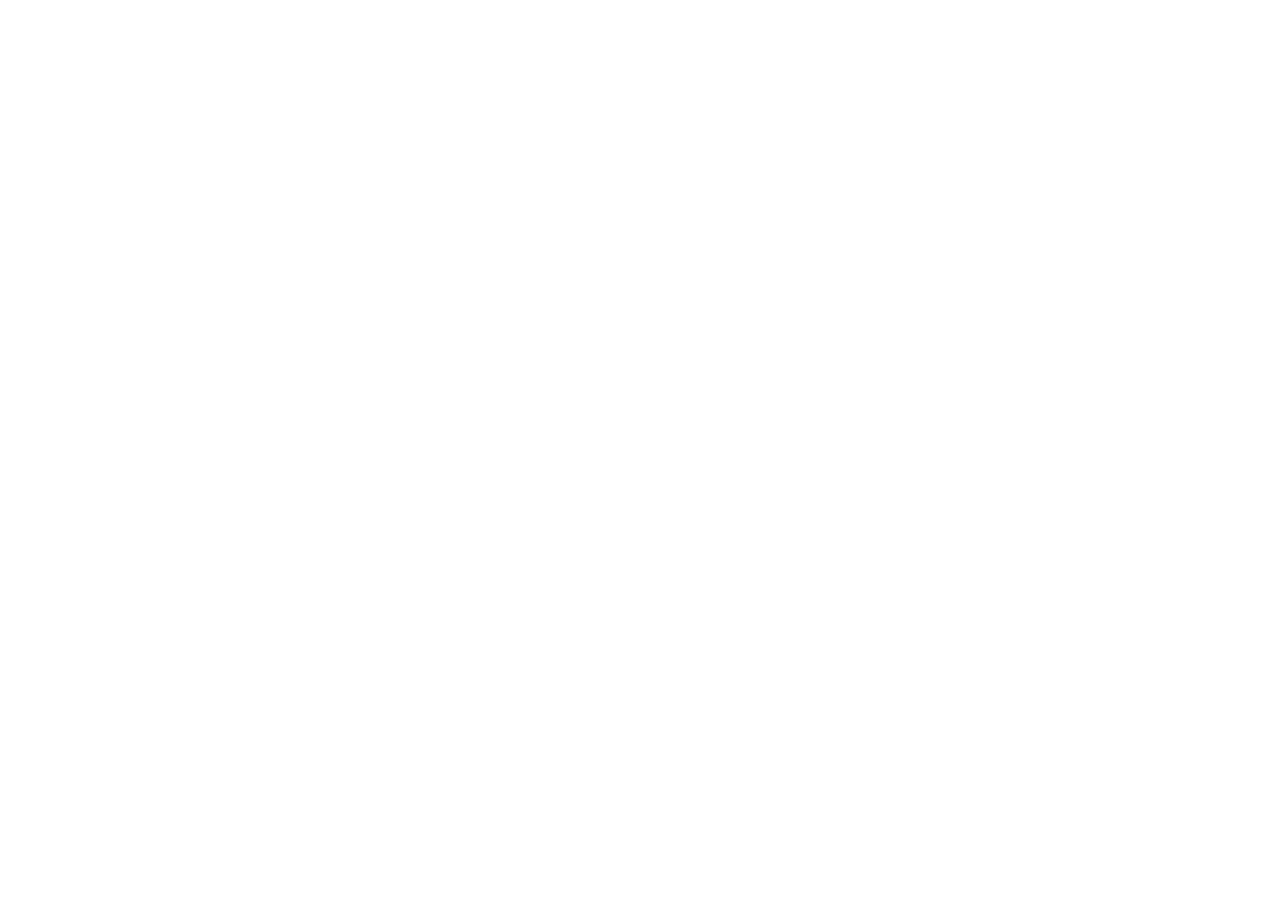
==== web/index.html @ 84383eca "Create index.html" ====
<!DOCTYPE html>
<html lang="pt-br">
<head>
    <meta charset="UTF-8">
    <meta http-equiv="X-UA-Compatible" content="IE=edge">
    <meta name="viewport" content="width=device-width, initial-scale=1.0">
    <link rel="stylesheet" href="/web/css/style.css">
    <title>Web</title>
</head>
<body>
    <header class="main">
        <div class="center">
            <div class="menu">
                <div class="logo"></div>
                <div class="menu"></div>
            </div>
            <div class="text-header">
                <h1></h1>
                <p></p>
            </div>
        </div>
    </header>


    
</body>
</html>
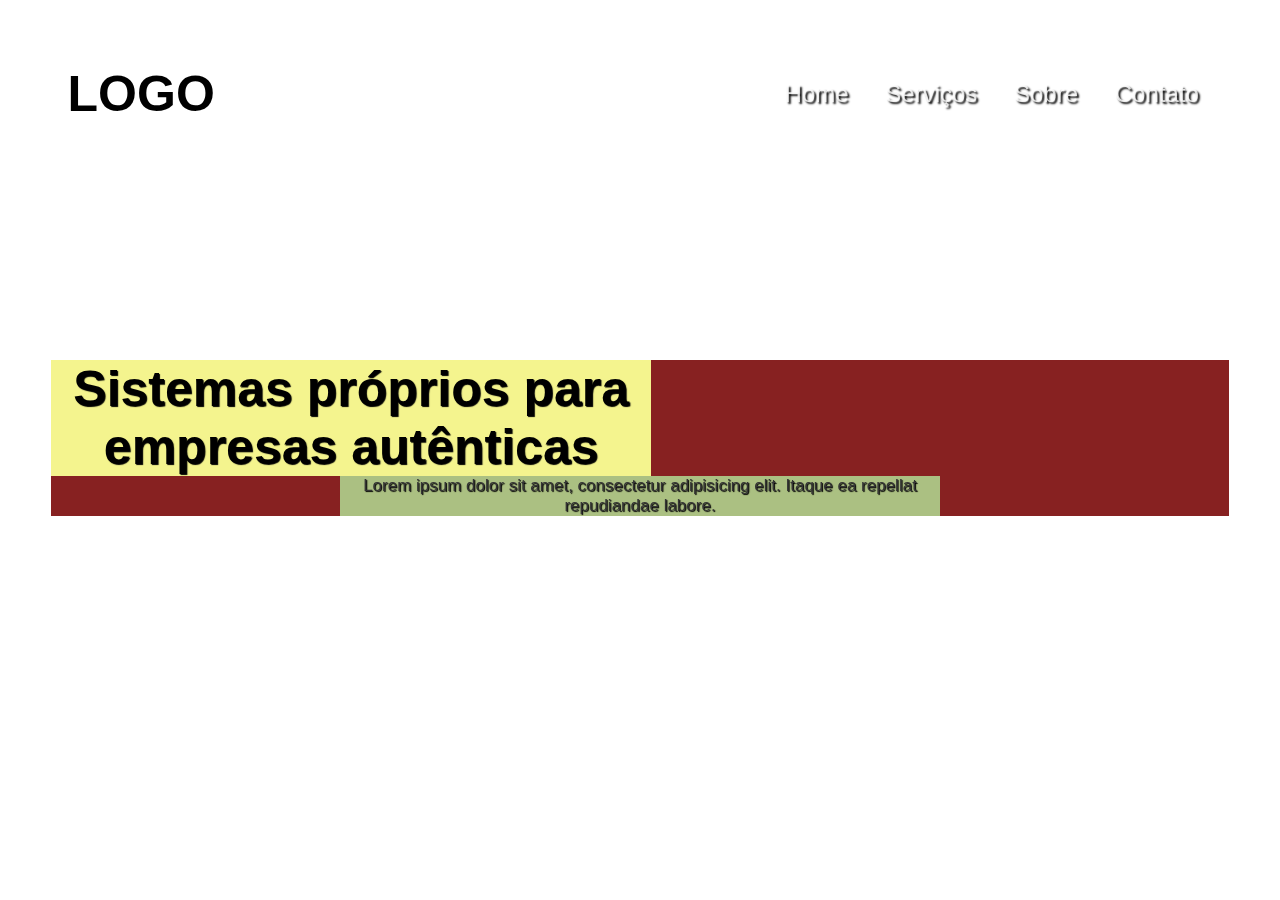
==== commit 710f2a98: "Update index.html" ====
--- a/web/index.html
+++ b/web/index.html
@@ -9,19 +9,49 @@
 </head>
 <body>
     <header class="main">
-        <div class="center">
-            <div class="menu">
-                <div class="logo"></div>
-                <div class="menu"></div>
-            </div>
-            <div class="text-header">
-                <h1></h1>
-                <p></p>
+        <div class="main2">
+            <div class="center">
+                <div class="menu">
+                    <div class="logo">
+                        <div class="logo2"><h1>LOGO</h1></div>   
+                    </div>
+                    <div class="itens-menu">
+                        <span><a href="">Home</a></span>
+                        <span><a href="">Serviços</a></span>
+                        <span><a href="">Sobre</a></span>
+                        <span><a href="">Contato</a></span>
+                    </div>
+                    <div id="img-menu" onclick="openNav()">
+                        <img class="merda-de-img" style="width: 50px;" src="/web/img/menu-preto-removebg-preview.png" alt=""> 
+                    </div>
+                    <div id="mySidebar" class="sidebar">
+                        <a href="javascript:void(0)" class="closebtn" onclick="closeNav()">×</a>
+                        <a href="#">Home</a>
+                        <a href="#">Serviços</a>
+                        <a href="#">Sobre</a>
+                        <a href="#">Contato</a>
+                      </div>
+                </div>
+                <div class="text-header">
+                    <div class="all-header-text"></div>
+                        <h1>Sistemas próprios para empresas autênticas</h1>
+                        <p>Lorem ipsum dolor sit amet, consectetur adipisicing elit. Itaque ea repellat repudiandae labore.</p>
+                    </div>
+                </div>
             </div>
         </div>
     </header>
-
+    <script>
+        function openNav() {
+          document.getElementById("mySidebar").style.width = "250px";
+          document.getElementById("mainx").style.marginLeft = "250px";
+        }
+        function closeNav() {
+          document.getElementById("mySidebar").style.width = "0";
+          document.getElementById("mainx").style.marginLeft= "0";
+        }
+        </script>
 
     
 </body>
-</html>+</html>
--- a/web/css/style.css
+++ b/web/css/style.css
@@ -0,0 +1,185 @@
+*{ 
+   margin: 0;
+   padding: 0;
+   box-sizing: border-box;
+}
+
+html,body{
+    font-family: sans-serif;
+}
+
+
+.main{
+    background-image: url(/web/img/6.jpg); /*Ou 4*/
+    background-size: cover;
+    background-position: center;
+    filter: grayscale(60%);
+    height: 881px;
+    max-width: 100%;
+}
+.main2{
+    width: 100%;
+    max-width: 100%;
+    height: 100px;
+    padding-top: 50px;
+}
+.center{
+    width: 1550px;
+    max-width: 100%;
+    margin: auto;
+    padding: 0 4%;
+
+}
+.menu{
+    display: flex;
+    flex-wrap: wrap;
+    width: 100%;
+    max-width: 100%;
+}
+.logo{
+    width: 30%;
+    max-width: 100%;
+}
+.logo2{
+    background-color: rgba(255, 255, 255, 0.952);
+    width: 180px;
+    max-width: 100%;
+    height: 90px;
+    padding-top: 15px;
+}
+.logo h1{
+    font-size: 50px;
+    text-align: center;
+    max-width: 100%;
+}
+.itens-menu{
+   width: 70%;
+   max-width: 100%;
+    font-size: 24px;
+    text-align: right;
+    padding-top: 30px;
+
+}
+.itens-menu a{
+    color: rgba(255, 255, 255, 0.815);
+    text-decoration: none;
+    padding-right: 30px;
+    width: 100%;
+    max-width: 100%;
+    text-shadow: 2px 2px 2px black;
+}
+
+.itens-menu a:hover{
+    color: white;
+}
+/*MENU MOBILE*/
+#img-menu{
+    display: none;
+}
+
+.sidebar{ 
+    display: none;
+}
+.sidebar {
+    height: 100%;
+    width: 0;
+    position: fixed;
+    z-index: 1;
+    top: 0;
+    left: 0;
+    background-color: #111;
+    overflow-x: hidden;
+    transition: 0.5s;
+    padding-top: 60px;
+  }
+  
+  .sidebar a {
+    padding: 8px 8px 8px 32px;
+    text-decoration: none;
+    font-size: 25px;
+    color: #818181;
+    display: block;
+    transition: 0.3s;
+  }
+  
+  .sidebar a:hover {
+    color: #f1f1f1;
+  }
+  
+  .sidebar .closebtn {
+    position: absolute;
+    top: 0;
+    right: 25px;
+    font-size: 36px;
+    margin-left: 50px;
+  }
+  
+  .openbtn {
+    font-size: 20px;
+    cursor: pointer;
+    background-color: #111;
+    color: white;
+    padding: 10px 15px;
+    border: none;
+  }
+  
+  .openbtn:hover {
+    background-color: #444;
+  }
+  
+  #main {
+    transition: margin-left .5s;
+    padding: 16px;
+  }
+  
+  /*MENU RESPONSIVO*/
+  @media(max-width:768px){
+      .itens-menu{
+          display: none;
+      }
+      #img-menu{
+          display: block;
+          width: 70%;
+          text-align: right;
+          padding-top: 20px;
+          cursor: pointer;
+      }
+      .sidebar{
+          
+      }
+  }
+
+/*****************************/
+
+.text-header{
+    width: 100%;
+    margin-top: 220px;
+    background-color: red;
+    text-align: center;
+    max-width: 100%;
+}
+.all-header-text{
+    background-color: black;
+    text-align: center;
+    width: 100%;
+    max-width: 100%;
+}
+.text-header h1{
+
+    font-size: 50px; 
+    width: 600px;
+    max-width: 100%;
+    color: rgb(0, 0, 0);
+    text-shadow: 1px 1px 1px black;
+    background-color: yellow;
+
+}
+.text-header p{
+    display: inline-block;
+    color: rgb(53, 53, 53);
+    font-size: 17px; 
+    width: 600px;
+    max-width: 100%;
+    text-shadow: 1px 1px 1px black;
+    background-color: yellowgreen;
+}
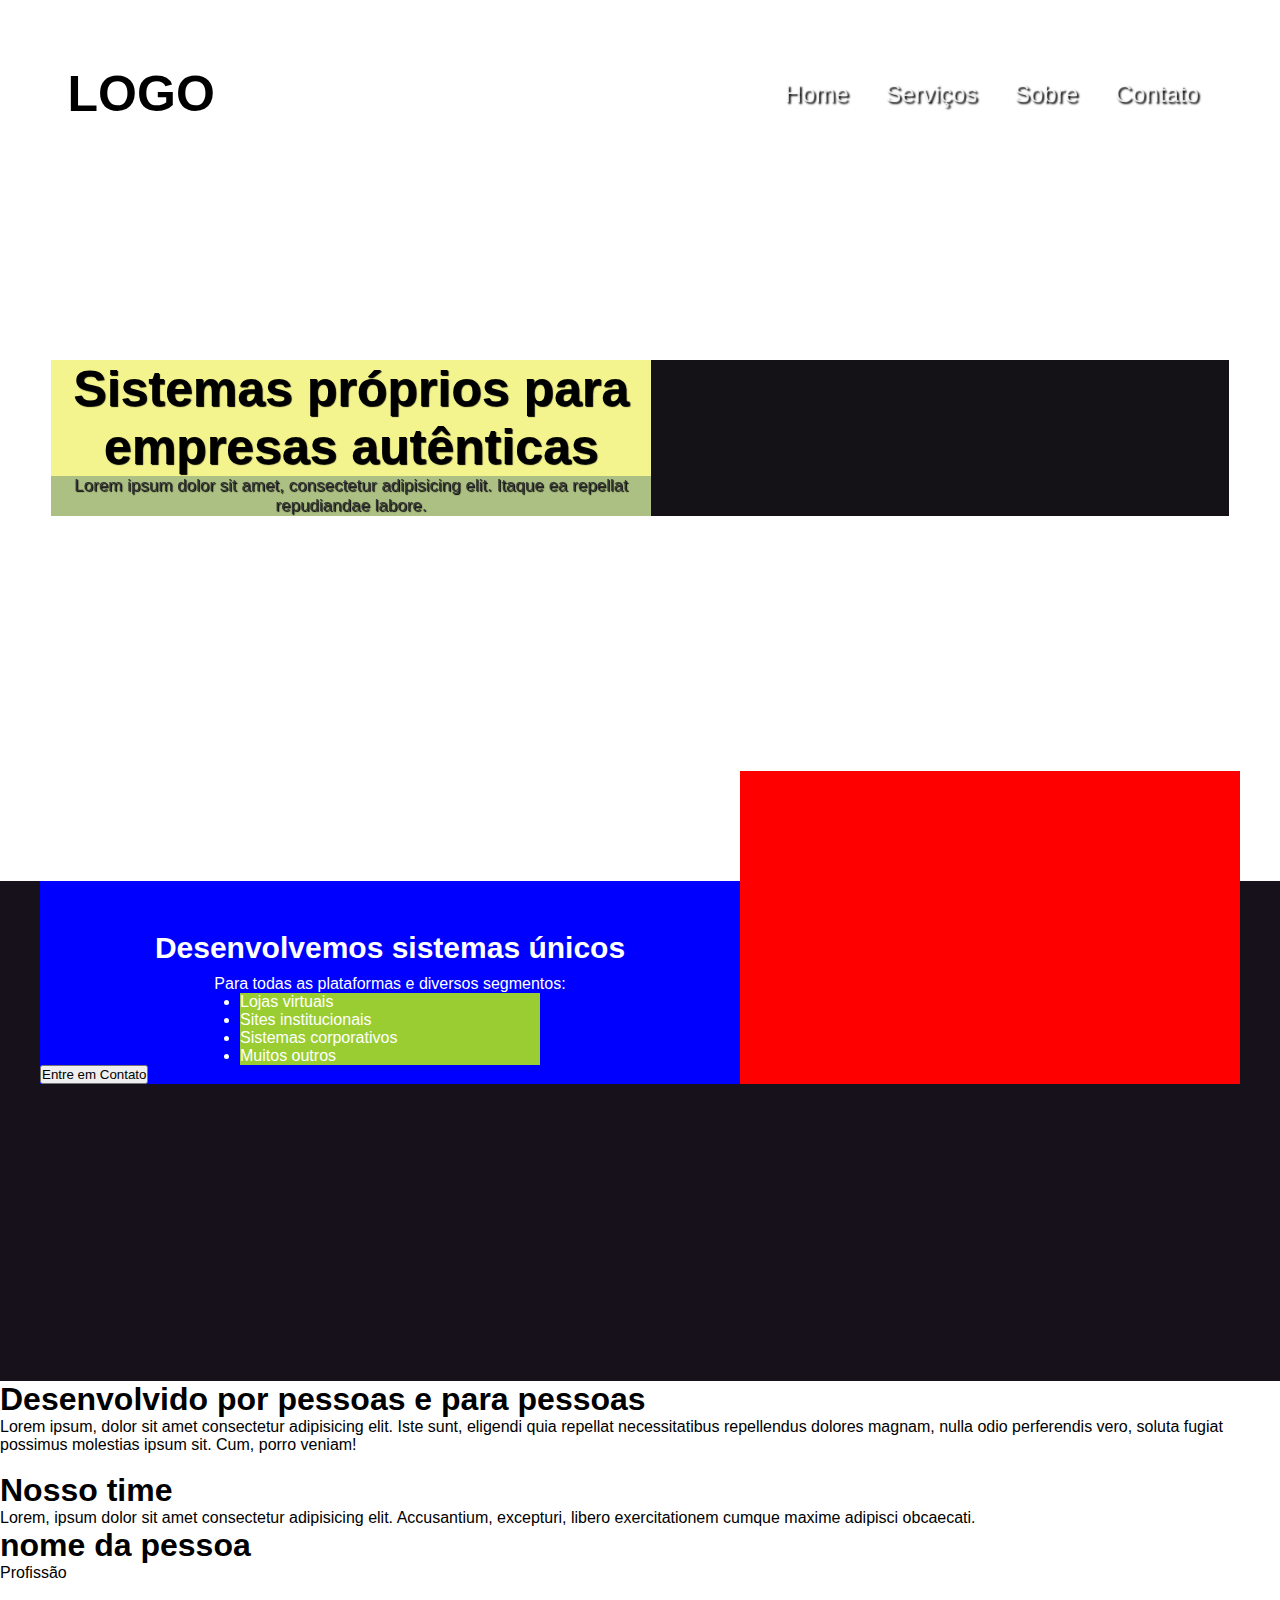
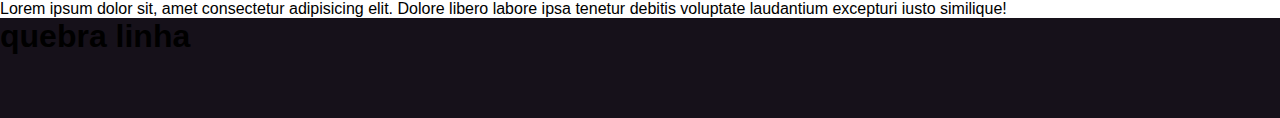
==== commit 7013867c: "Update index.html" ====
--- a/web/index.html
+++ b/web/index.html
@@ -41,6 +41,52 @@
             </div>
         </div>
     </header>
+    <section class="inf">
+        <div class="inf-center">
+            <div class="box-all-inf">
+                <div class="inf-all">
+                    <h1>Desenvolvemos sistemas únicos</h1>
+                    <p>Para todas as plataformas e diversos segmentos:</p>
+                    <ul>
+                        <li>Lojas virtuais</li>
+                        <li>Sites institucionais</li>
+                        <li>Sistemas corporativos</li>
+                        <li>Muitos outros</li>
+                    </ul>
+                    <button>Entre em Contato</button>
+                </div>
+                <div class="inf-img">
+                    <img src="/web/img/Group 2.png" alt="">
+                </div>
+            </div>
+        </div>
+    </section>
+    <section class="sobre">
+        <div class="sobre-center">
+            <div class="box1">
+                <h1>Desenvolvido por pessoas e para pessoas</h1>
+                <p>Lorem ipsum, dolor sit amet consectetur adipisicing elit. Iste sunt, eligendi quia repellat necessitatibus repellendus dolores magnam, nulla odio perferendis vero, soluta fugiat possimus molestias ipsum sit. Cum, porro veniam!</p>
+            </div>
+            <div class="sobre-box-img">
+                <img src="/web/img/Layer 22.png" alt="">
+            </div>
+            <div class="box2-time">
+                <h1>Nosso time</h1>
+                <p>Lorem, ipsum dolor sit amet consectetur adipisicing elit. Accusantium, excepturi, libero exercitationem cumque maxime adipisci obcaecati.</p>
+            </div>
+            <div class="box3-dev">
+                <div class="pessoa">
+                    <h1>nome da pessoa</h1>
+                    <p>Profissão</p>
+                    <img src="" alt="">
+                    <p>Lorem ipsum dolor sit, amet consectetur adipisicing elit. Dolore libero labore ipsa tenetur debitis voluptate laudantium excepturi iusto similique!</p>
+                </div>
+            </div>
+        </div>
+    </section>
+    <section class="box-msg">
+        <h1>quebra linha</h1>
+    </section>
     <script>
         function openNav() {
           document.getElementById("mySidebar").style.width = "250px";
@@ -54,4 +100,4 @@
 
     
 </body>
-</html>
+</html>--- a/web/css/style.css
+++ b/web/css/style.css
@@ -1,185 +1,243 @@
-*{ 
-   margin: 0;
-   padding: 0;
-   box-sizing: border-box;
-}
-
-html,body{
-    font-family: sans-serif;
-}
-
-
-.main{
-    background-image: url(/web/img/6.jpg); /*Ou 4*/
-    background-size: cover;
-    background-position: center;
-    filter: grayscale(60%);
-    height: 881px;
-    max-width: 100%;
-}
-.main2{
-    width: 100%;
-    max-width: 100%;
-    height: 100px;
-    padding-top: 50px;
-}
-.center{
-    width: 1550px;
-    max-width: 100%;
-    margin: auto;
-    padding: 0 4%;
-
-}
-.menu{
-    display: flex;
-    flex-wrap: wrap;
-    width: 100%;
-    max-width: 100%;
-}
-.logo{
-    width: 30%;
-    max-width: 100%;
-}
-.logo2{
-    background-color: rgba(255, 255, 255, 0.952);
-    width: 180px;
-    max-width: 100%;
-    height: 90px;
-    padding-top: 15px;
-}
-.logo h1{
-    font-size: 50px;
-    text-align: center;
-    max-width: 100%;
-}
-.itens-menu{
-   width: 70%;
-   max-width: 100%;
-    font-size: 24px;
-    text-align: right;
-    padding-top: 30px;
-
-}
-.itens-menu a{
-    color: rgba(255, 255, 255, 0.815);
-    text-decoration: none;
-    padding-right: 30px;
-    width: 100%;
-    max-width: 100%;
-    text-shadow: 2px 2px 2px black;
-}
-
-.itens-menu a:hover{
-    color: white;
-}
-/*MENU MOBILE*/
-#img-menu{
-    display: none;
-}
-
-.sidebar{ 
-    display: none;
-}
-.sidebar {
-    height: 100%;
-    width: 0;
-    position: fixed;
-    z-index: 1;
-    top: 0;
-    left: 0;
-    background-color: #111;
-    overflow-x: hidden;
-    transition: 0.5s;
-    padding-top: 60px;
-  }
-  
-  .sidebar a {
-    padding: 8px 8px 8px 32px;
-    text-decoration: none;
-    font-size: 25px;
-    color: #818181;
-    display: block;
-    transition: 0.3s;
-  }
-  
-  .sidebar a:hover {
-    color: #f1f1f1;
-  }
-  
-  .sidebar .closebtn {
-    position: absolute;
-    top: 0;
-    right: 25px;
-    font-size: 36px;
-    margin-left: 50px;
-  }
-  
-  .openbtn {
-    font-size: 20px;
-    cursor: pointer;
-    background-color: #111;
-    color: white;
-    padding: 10px 15px;
-    border: none;
-  }
-  
-  .openbtn:hover {
-    background-color: #444;
-  }
-  
-  #main {
-    transition: margin-left .5s;
-    padding: 16px;
-  }
-  
-  /*MENU RESPONSIVO*/
-  @media(max-width:768px){
-      .itens-menu{
-          display: none;
-      }
-      #img-menu{
-          display: block;
-          width: 70%;
-          text-align: right;
-          padding-top: 20px;
-          cursor: pointer;
-      }
-      .sidebar{
-          
-      }
-  }
-
-/*****************************/
-
-.text-header{
-    width: 100%;
-    margin-top: 220px;
-    background-color: red;
-    text-align: center;
-    max-width: 100%;
-}
-.all-header-text{
-    background-color: black;
-    text-align: center;
-    width: 100%;
-    max-width: 100%;
-}
-.text-header h1{
-
-    font-size: 50px; 
-    width: 600px;
-    max-width: 100%;
-    color: rgb(0, 0, 0);
-    text-shadow: 1px 1px 1px black;
-    background-color: yellow;
-
-}
-.text-header p{
-    display: inline-block;
-    color: rgb(53, 53, 53);
-    font-size: 17px; 
-    width: 600px;
-    max-width: 100%;
-    text-shadow: 1px 1px 1px black;
-    background-color: yellowgreen;
-}
+*{ 
+   margin: 0;
+   padding: 0;
+   box-sizing: border-box;
+}
+
+html,body{
+    font-family: sans-serif;
+}
+
+:root{
+    --color:rgb(22, 17, 26);
+}
+
+.main{
+    background-image: url(/web/img/6.jpg); /*Ou 4*/
+    background-size: cover;
+    background-position: center;
+    filter: grayscale(60%);
+    height: 881px;
+    max-width: 100%;
+}
+.main2{
+    width: 100%;
+    max-width: 100%;
+    height: 100px;
+    padding-top: 50px;
+}
+.center{
+    width: 1550px;
+    max-width: 100%;
+    margin: auto;
+    padding: 0 4%;
+
+}
+.menu{
+    display: flex;
+    flex-wrap: wrap;
+    width: 100%;
+    max-width: 100%;
+}
+.logo{
+    width: 30%;
+    max-width: 100%;
+}
+.logo2{
+    background-color: rgba(255, 255, 255, 0.952);
+    width: 180px;
+    max-width: 100%;
+    height: 90px;
+    padding-top: 15px;
+}
+.logo h1{
+    font-size: 50px;
+    text-align: center;
+    max-width: 100%;
+}
+.itens-menu{
+   width: 70%;
+   max-width: 100%;
+    font-size: 24px;
+    text-align: right;
+    padding-top: 30px;
+
+}
+.itens-menu a{
+    color: rgba(255, 255, 255, 0.815);
+    text-decoration: none;
+    padding-right: 30px;
+    width: 100%;
+    max-width: 100%;
+    text-shadow: 2px 2px 2px black;
+}
+
+.itens-menu a:hover{
+    color: var(--color);
+}
+/*MENU MOBILE*/
+#img-menu{
+    display: none;
+}
+
+.sidebar{ 
+    display: none;
+}
+.sidebar {
+    height: 100%;
+    width: 0;
+    position: fixed;
+    z-index: 1;
+    top: 0;
+    left: 0;
+    background-color: #111;
+    overflow-x: hidden;
+    transition: 0.5s;
+    padding-top: 60px;
+  }
+  
+  .sidebar a {
+    padding: 8px 8px 8px 32px;
+    text-decoration: none;
+    font-size: 25px;
+    color: #818181;
+    display: block;
+    transition: 0.3s;
+  }
+  
+  .sidebar a:hover {
+    color: #f1f1f1;
+  }
+  
+  .sidebar .closebtn {
+    position: absolute;
+    top: 0;
+    right: 25px;
+    font-size: 36px;
+    margin-left: 50px;
+  }
+  
+  .openbtn {
+    font-size: 20px;
+    cursor: pointer;
+    background-color: #111;
+    color: white;
+    padding: 10px 15px;
+    border: none;
+  }
+  
+  .openbtn:hover {
+    background-color: #444;
+  }
+  
+  #main {
+    transition: margin-left .5s;
+    padding: 16px;
+  }
+  
+  /*MENU RESPONSIVO*/
+  @media(max-width:768px){
+      .itens-menu{
+          display: none;
+      }
+      #img-menu{
+          display: block;
+          width: 70%;
+          text-align: right;
+          padding-top: 20px;
+          cursor: pointer;
+      }
+  }
+
+/*****************************/
+
+.text-header{
+    width: 100%;
+    margin-top: 220px;
+    background-color: var(--color);
+    text-align: center;
+    max-width: 100%;
+}
+.all-header-text{
+    background-color: var(--color);
+    width: 100%;
+    max-width: 100%;
+}
+.text-header h1{
+    text-align: center;
+    font-size: 50px; 
+    width: 600px;
+    max-width: 100%;
+    color: rgb(0, 0, 0);
+    text-shadow: 1px 1px 1px black;
+    background-color: yellow;
+
+}
+.text-header p{
+
+    color: rgb(53, 53, 53);
+    font-size: 17px; 
+    width: 600px;
+    max-width: 100%;
+    text-shadow: 1px 1px 1px black;
+    background-color: yellowgreen;
+}
+
+/****************informações*****************************/
+.inf{
+    background-color: var(--color);
+    height: 500px;
+}
+.inf-center{
+
+    width: 1200px;
+    margin: auto;
+    background-color: cadetblue;
+}
+
+.box-all-inf{
+    display: flex;
+    width: 100%;
+}
+.inf-all{
+    width: 70%;
+    background-color: blue;
+}
+.inf-all h1{
+    color: white;
+    text-align: center;
+    padding-top: 50px;
+    font-size: 30px;
+}
+.inf-all p{
+    color: white;
+    text-align: center;
+    font-size: 16px;
+    padding-top: 10px;
+}
+.inf-all ul{
+    width: 300px;
+    display: block;
+    margin: 0 auto;
+}
+.inf-all li{
+    color: white;
+    background-color: yellowgreen;
+}
+.inf-all button{}
+.inf-img{
+    width: 50%;
+    background-color: red;
+    margin-top: -110px;
+}
+.inf-img img{
+    z-index: 1;
+    position: relative;
+}
+
+/***********************BOX-MSG*******************************/
+.box-msg{
+    background-color: var(--color);
+    height: 100px;
+
+}
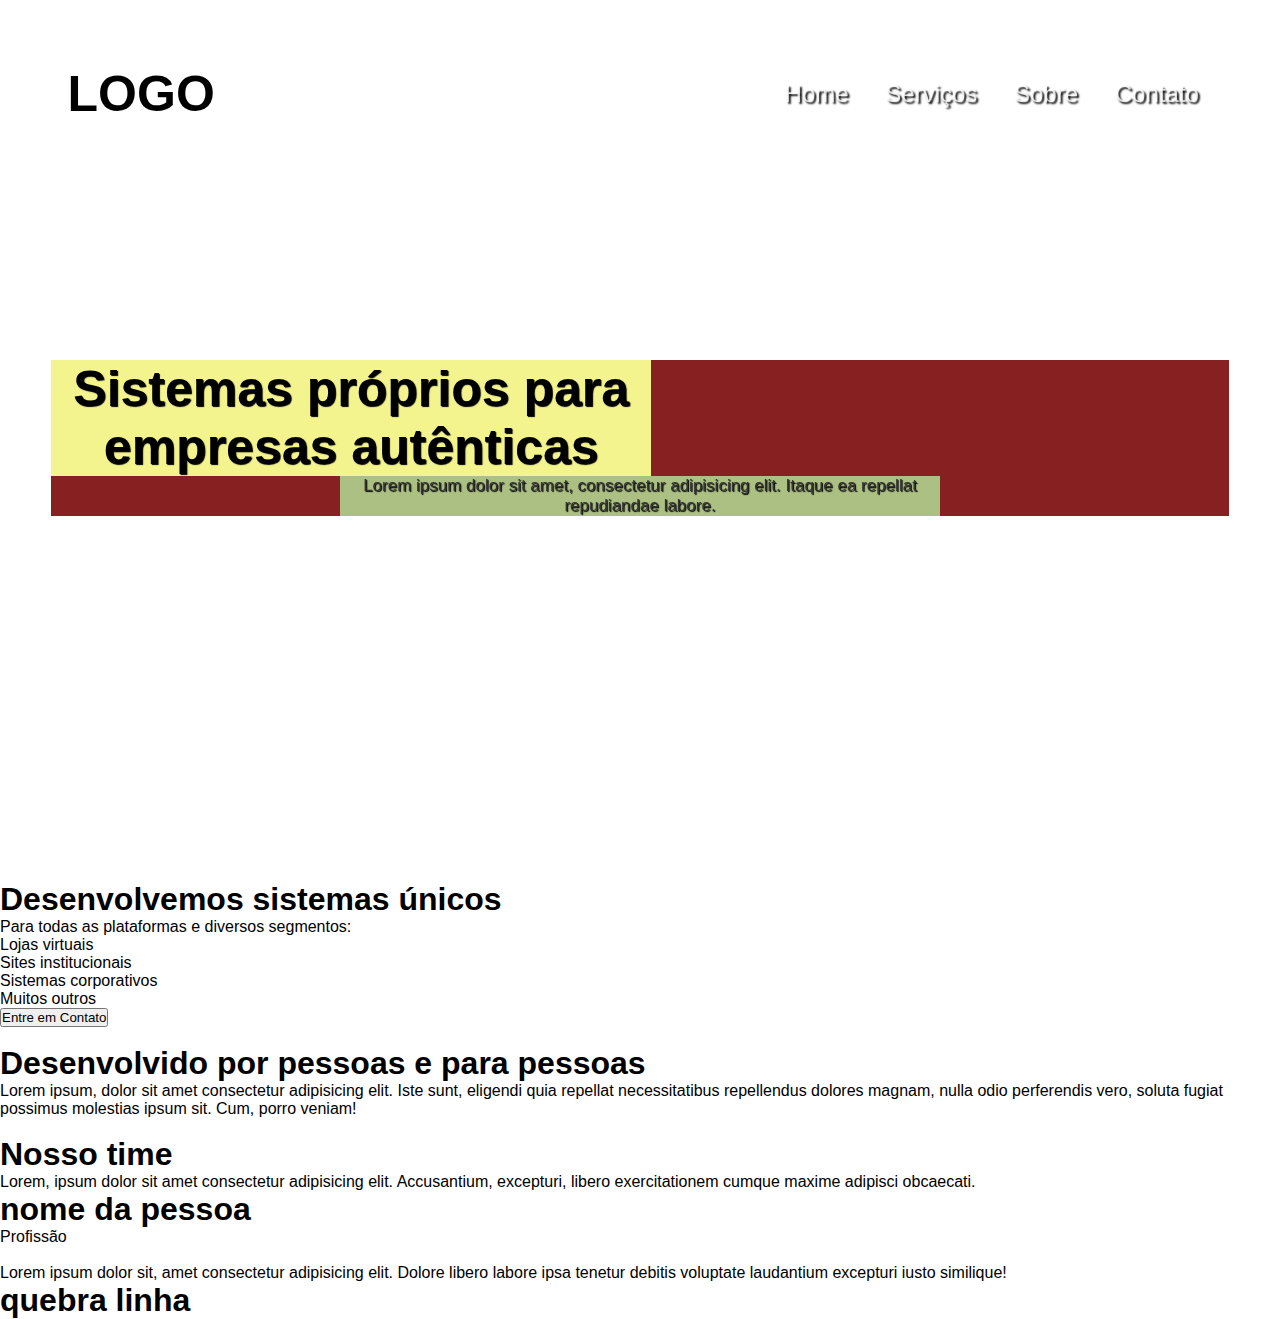
==== commit c8494534: "Merge branch 'main' of https://github.com/Leonardo-Madeira/Novo-Projeto-Web into main" ====
--- a/web/index.html
+++ b/web/index.html
@@ -87,6 +87,17 @@
     <section class="box-msg">
         <h1>quebra linha</h1>
     </section>
+
+    <script>
+        function openNav() {
+          document.getElementById("mySidebar").style.width = "250px";
+          document.getElementById("mainx").style.marginLeft = "250px";
+        }
+        function closeNav() {
+          document.getElementById("mySidebar").style.width = "0";
+          document.getElementById("mainx").style.marginLeft= "0";
+        }
+        </script>
     <script>
         function openNav() {
           document.getElementById("mySidebar").style.width = "250px";
@@ -100,4 +111,4 @@
 
     
 </body>
-</html>+</html>
--- a/web/css/style.css
+++ b/web/css/style.css
@@ -1,3 +1,4 @@
+
 *{ 
    margin: 0;
    padding: 0;
@@ -8,9 +9,6 @@
     font-family: sans-serif;
 }
 
-:root{
-    --color:rgb(22, 17, 26);
-}
 
 .main{
     background-image: url(/web/img/6.jpg); /*Ou 4*/
@@ -73,7 +71,7 @@
 }
 
 .itens-menu a:hover{
-    color: var(--color);
+    color: white;
 }
 /*MENU MOBILE*/
 #img-menu{
@@ -147,6 +145,9 @@
           padding-top: 20px;
           cursor: pointer;
       }
+      .sidebar{
+          
+      }
   }
 
 /*****************************/
@@ -154,17 +155,18 @@
 .text-header{
     width: 100%;
     margin-top: 220px;
-    background-color: var(--color);
+    background-color: red;
     text-align: center;
     max-width: 100%;
 }
 .all-header-text{
-    background-color: var(--color);
+    background-color: black;
+    text-align: center;
     width: 100%;
     max-width: 100%;
 }
 .text-header h1{
-    text-align: center;
+
     font-size: 50px; 
     width: 600px;
     max-width: 100%;
@@ -174,7 +176,7 @@
 
 }
 .text-header p{
-
+    display: inline-block;
     color: rgb(53, 53, 53);
     font-size: 17px; 
     width: 600px;
@@ -183,61 +185,3 @@
     background-color: yellowgreen;
 }
 
-/****************informações*****************************/
-.inf{
-    background-color: var(--color);
-    height: 500px;
-}
-.inf-center{
-
-    width: 1200px;
-    margin: auto;
-    background-color: cadetblue;
-}
-
-.box-all-inf{
-    display: flex;
-    width: 100%;
-}
-.inf-all{
-    width: 70%;
-    background-color: blue;
-}
-.inf-all h1{
-    color: white;
-    text-align: center;
-    padding-top: 50px;
-    font-size: 30px;
-}
-.inf-all p{
-    color: white;
-    text-align: center;
-    font-size: 16px;
-    padding-top: 10px;
-}
-.inf-all ul{
-    width: 300px;
-    display: block;
-    margin: 0 auto;
-}
-.inf-all li{
-    color: white;
-    background-color: yellowgreen;
-}
-.inf-all button{}
-.inf-img{
-    width: 50%;
-    background-color: red;
-    margin-top: -110px;
-}
-.inf-img img{
-    z-index: 1;
-    position: relative;
-}
-
-/***********************BOX-MSG*******************************/
-.box-msg{
-    background-color: var(--color);
-    height: 100px;
-
-}
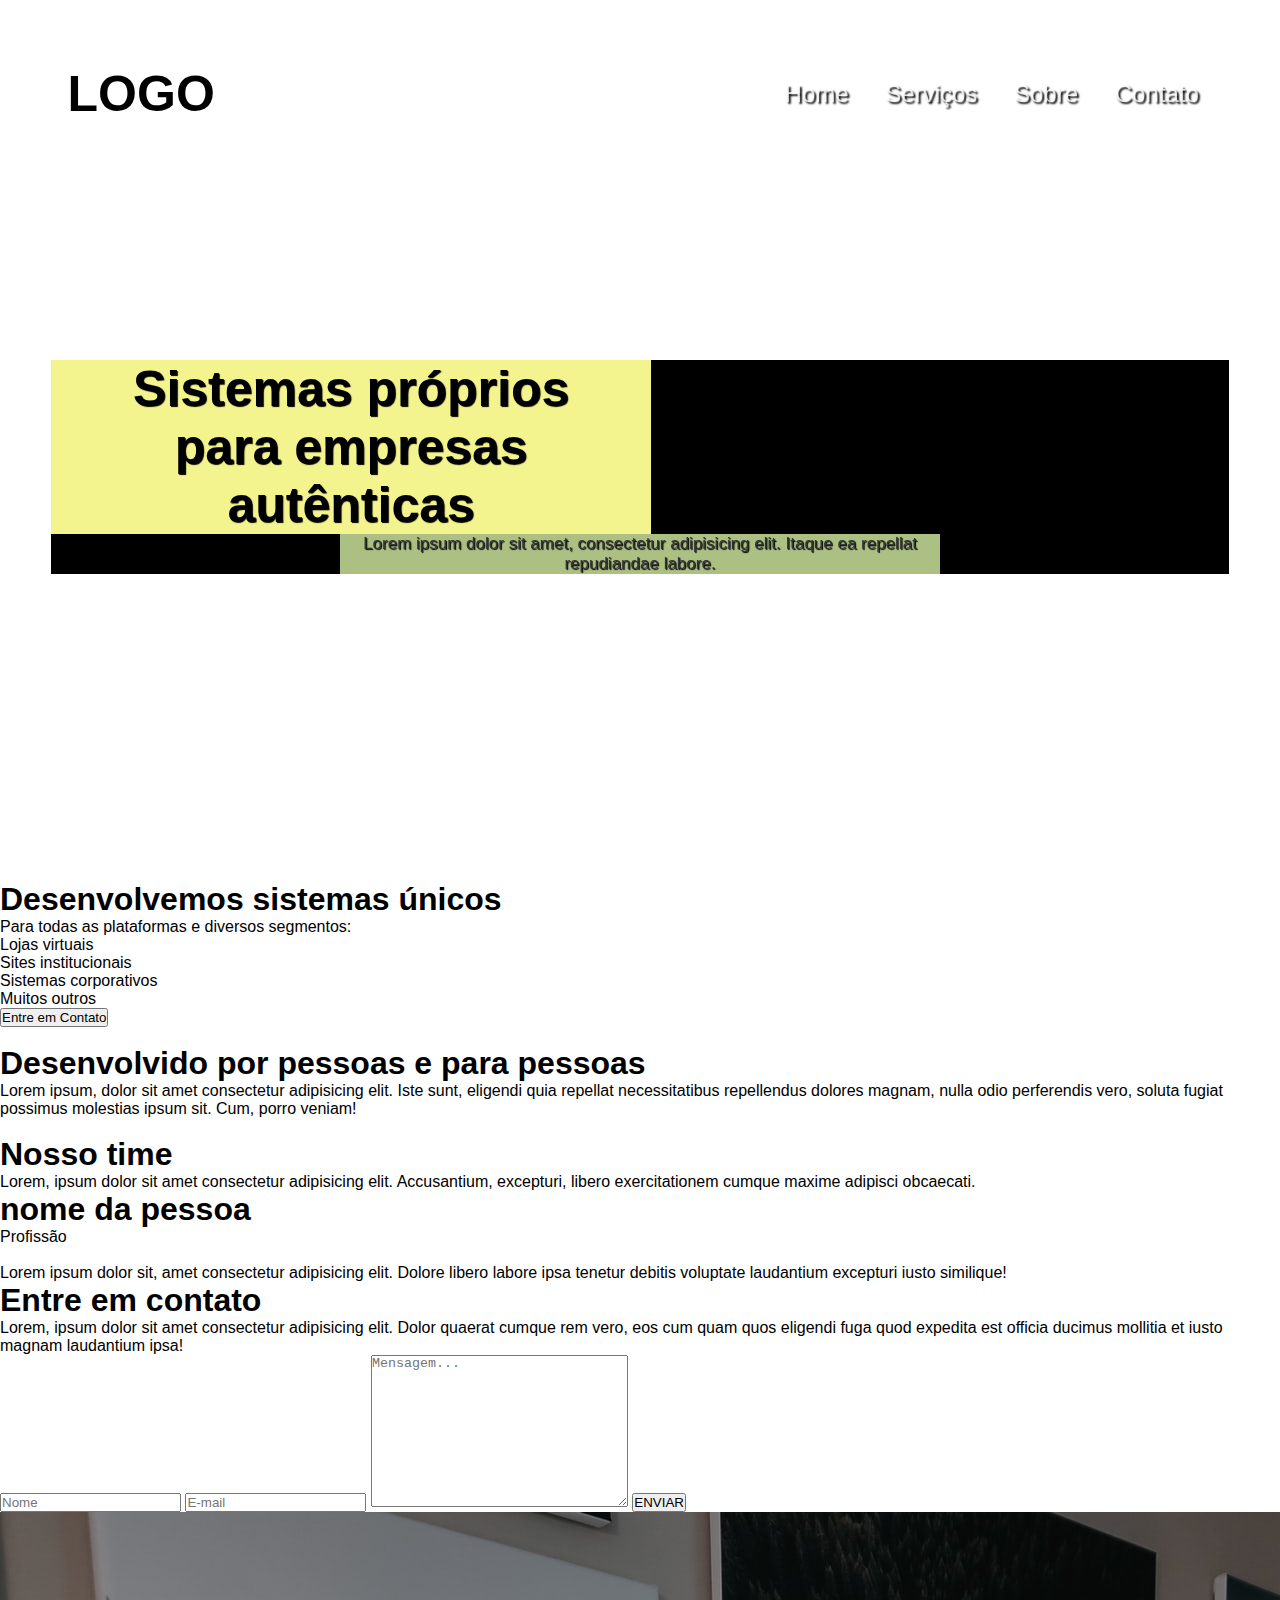
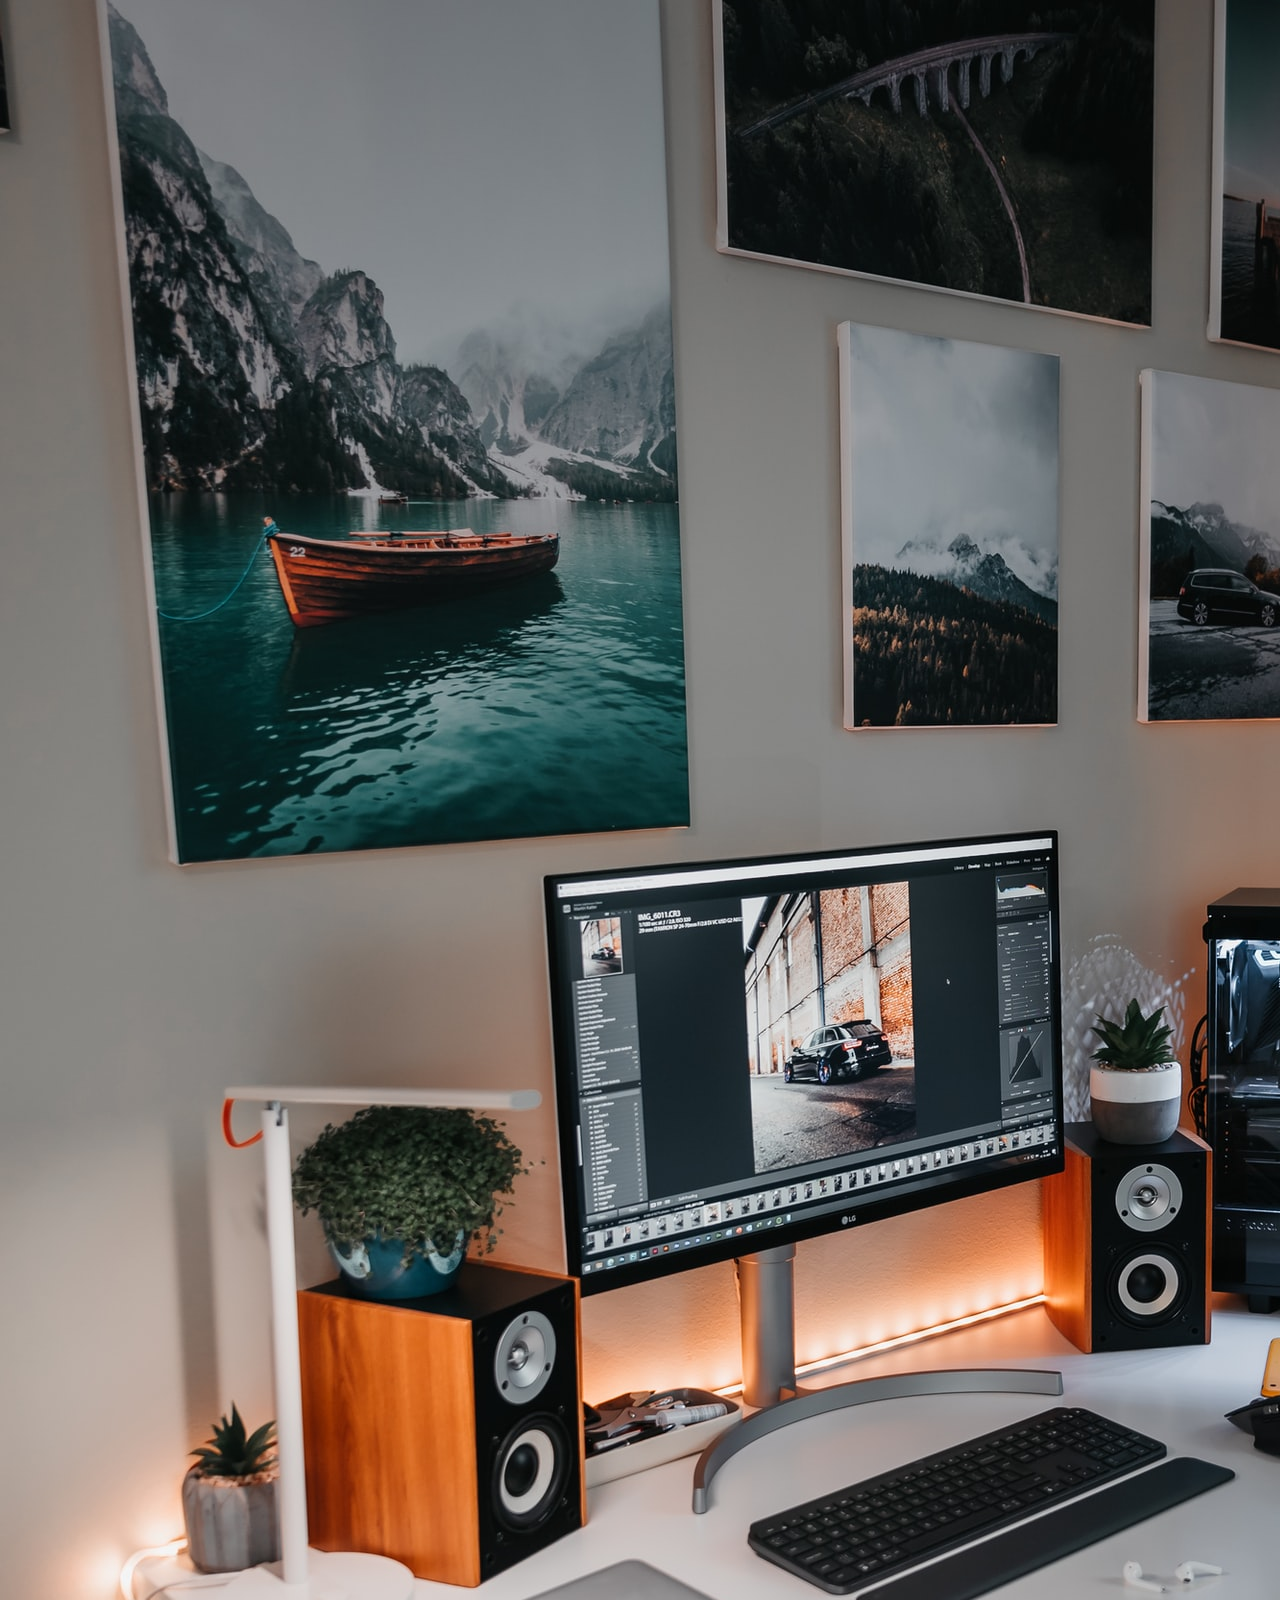
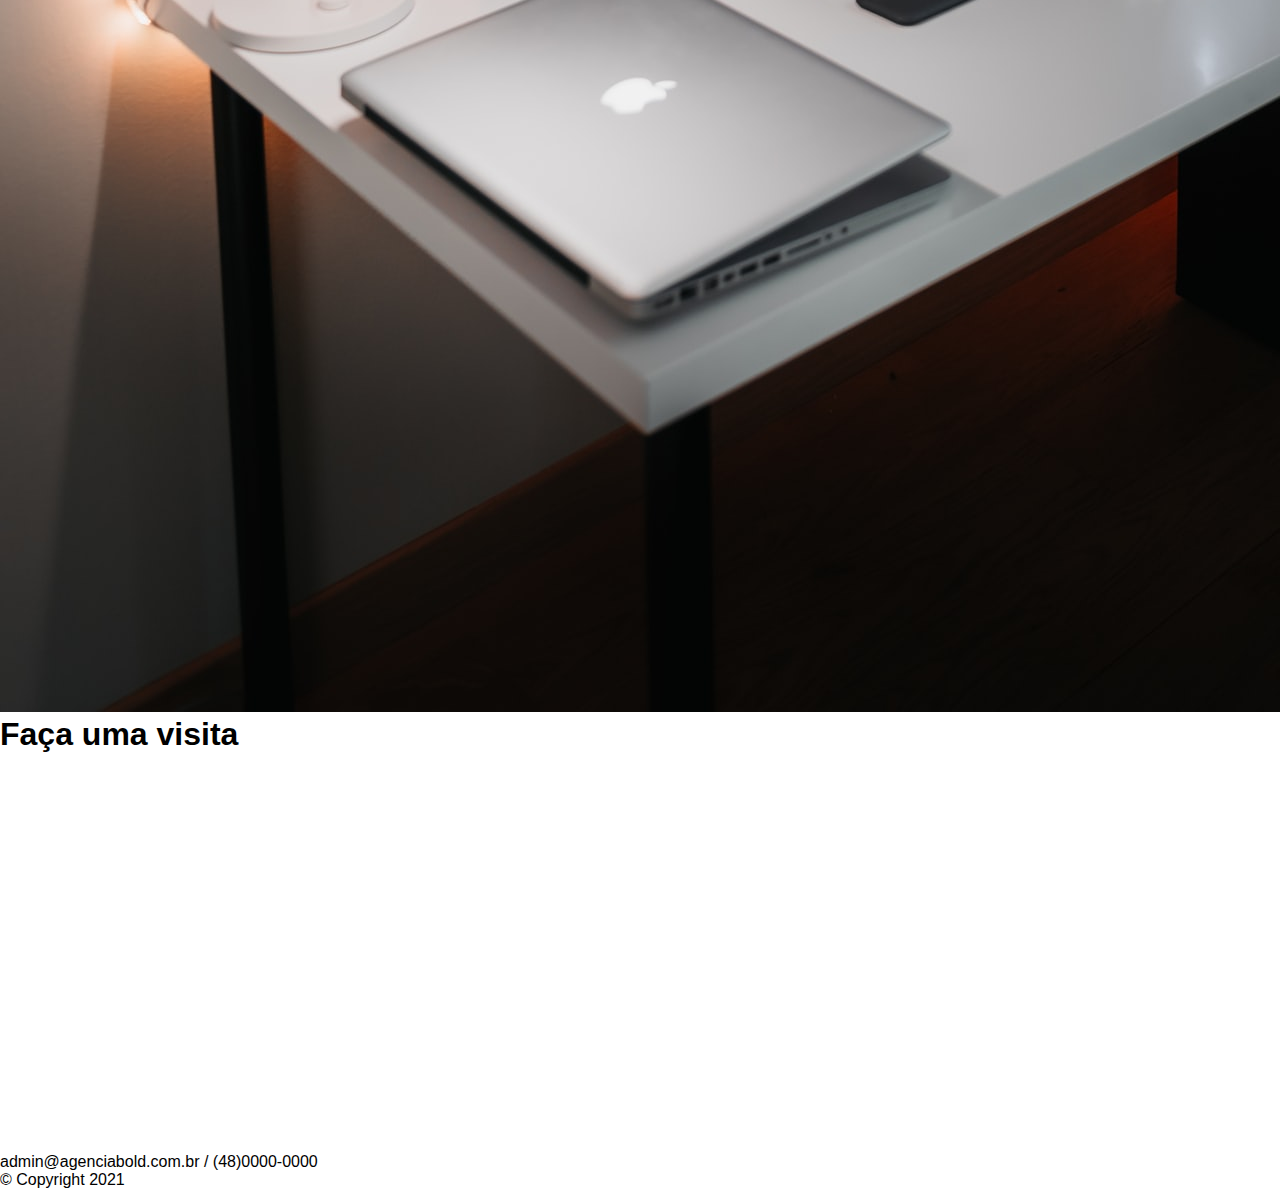
==== commit 21dfe264: "Update index.html" ====
--- a/web/index.html
+++ b/web/index.html
@@ -1,114 +1,194 @@
 <!DOCTYPE html>
 <html lang="pt-br">
-<head>
-    <meta charset="UTF-8">
-    <meta http-equiv="X-UA-Compatible" content="IE=edge">
-    <meta name="viewport" content="width=device-width, initial-scale=1.0">
-    <link rel="stylesheet" href="/web/css/style.css">
+  <head>
+    <meta charset="UTF-8" />
+    <meta http-equiv="X-UA-Compatible" content="IE=edge" />
+    <meta name="viewport" content="width=device-width, initial-scale=1.0" />
+    <link rel="stylesheet" href="/web/css/style.css" />
     <title>Web</title>
-</head>
-<body>
+  </head>
+  <body>
     <header class="main">
-        <div class="main2">
-            <div class="center">
-                <div class="menu">
-                    <div class="logo">
-                        <div class="logo2"><h1>LOGO</h1></div>   
-                    </div>
-                    <div class="itens-menu">
-                        <span><a href="">Home</a></span>
-                        <span><a href="">Serviços</a></span>
-                        <span><a href="">Sobre</a></span>
-                        <span><a href="">Contato</a></span>
-                    </div>
-                    <div id="img-menu" onclick="openNav()">
-                        <img class="merda-de-img" style="width: 50px;" src="/web/img/menu-preto-removebg-preview.png" alt=""> 
-                    </div>
-                    <div id="mySidebar" class="sidebar">
-                        <a href="javascript:void(0)" class="closebtn" onclick="closeNav()">×</a>
-                        <a href="#">Home</a>
-                        <a href="#">Serviços</a>
-                        <a href="#">Sobre</a>
-                        <a href="#">Contato</a>
-                      </div>
-                </div>
-                <div class="text-header">
-                    <div class="all-header-text"></div>
-                        <h1>Sistemas próprios para empresas autênticas</h1>
-                        <p>Lorem ipsum dolor sit amet, consectetur adipisicing elit. Itaque ea repellat repudiandae labore.</p>
-                    </div>
-                </div>
+      <div class="main2">
+        <div class="center">
+          <div class="menu">
+            <div class="logo">
+              <div class="logo2"><h1>LOGO</h1></div>
             </div>
+            <div class="itens-menu">
+              <span><a href="">Home</a></span>
+              <span><a href="">Serviços</a></span>
+              <span><a href="">Sobre</a></span>
+              <span><a href="">Contato</a></span>
+            </div>
+            <div id="img-menu" onclick="openNav()">
+              <img
+                class="merda-de-img"
+                style="width: 50px"
+                src="/web/img/menu-preto-removebg-preview.png"
+                alt=""
+              />
+            </div>
+            <div id="mySidebar" class="sidebar">
+              <a href="javascript:void(0)" class="closebtn" onclick="closeNav()"
+                >×</a
+              >
+              <a href="#">Home</a>
+              <a href="#">Serviços</a>
+              <a href="#">Sobre</a>
+              <a href="#">Contato</a>
+            </div>
+          </div>
+          <div class="text-header">
+            <div class="all-header-text">
+              <h1>Sistemas próprios <br />para empresas autênticas</h1>
+              <p>
+                Lorem ipsum dolor sit amet, consectetur adipisicing elit. Itaque
+                ea repellat repudiandae labore.
+              </p>
+            </div>
+          </div>
         </div>
+      </div>
     </header>
     <section class="inf">
-        <div class="inf-center">
-            <div class="box-all-inf">
-                <div class="inf-all">
-                    <h1>Desenvolvemos sistemas únicos</h1>
-                    <p>Para todas as plataformas e diversos segmentos:</p>
-                    <ul>
-                        <li>Lojas virtuais</li>
-                        <li>Sites institucionais</li>
-                        <li>Sistemas corporativos</li>
-                        <li>Muitos outros</li>
-                    </ul>
-                    <button>Entre em Contato</button>
-                </div>
-                <div class="inf-img">
-                    <img src="/web/img/Group 2.png" alt="">
-                </div>
-            </div>
+      <div class="inf-center">
+        <div class="box-all-inf">
+          <div class="inf-all">
+            <h1>Desenvolvemos sistemas únicos</h1>
+            <p>Para todas as plataformas e diversos segmentos:</p>
+            <ul>
+              <li>Lojas virtuais</li>
+              <li>Sites institucionais</li>
+              <li>Sistemas corporativos</li>
+              <li>Muitos outros</li>
+            </ul>
+            <button>Entre em Contato</button>
+          </div>
+          <div class="inf-img">
+            <img src="/web/img/Group 2.png" alt="" />
+          </div>
         </div>
+      </div>
     </section>
     <section class="sobre">
-        <div class="sobre-center">
-            <div class="box1">
-                <h1>Desenvolvido por pessoas e para pessoas</h1>
-                <p>Lorem ipsum, dolor sit amet consectetur adipisicing elit. Iste sunt, eligendi quia repellat necessitatibus repellendus dolores magnam, nulla odio perferendis vero, soluta fugiat possimus molestias ipsum sit. Cum, porro veniam!</p>
-            </div>
-            <div class="sobre-box-img">
-                <img src="/web/img/Layer 22.png" alt="">
-            </div>
-            <div class="box2-time">
-                <h1>Nosso time</h1>
-                <p>Lorem, ipsum dolor sit amet consectetur adipisicing elit. Accusantium, excepturi, libero exercitationem cumque maxime adipisci obcaecati.</p>
-            </div>
-            <div class="box3-dev">
-                <div class="pessoa">
-                    <h1>nome da pessoa</h1>
-                    <p>Profissão</p>
-                    <img src="" alt="">
-                    <p>Lorem ipsum dolor sit, amet consectetur adipisicing elit. Dolore libero labore ipsa tenetur debitis voluptate laudantium excepturi iusto similique!</p>
-                </div>
-            </div>
+      <div class="sobre-center">
+        <div class="box1">
+          <h1>Desenvolvido por pessoas e para pessoas</h1>
+          <p>
+            Lorem ipsum, dolor sit amet consectetur adipisicing elit. Iste sunt,
+            eligendi quia repellat necessitatibus repellendus dolores magnam,
+            nulla odio perferendis vero, soluta fugiat possimus molestias ipsum
+            sit. Cum, porro veniam!
+          </p>
+          <div class="sobre-box-img">
+            <img src="/web/img/Layer 22.png" alt="" />
+          </div>
         </div>
-    </section>
-    <section class="box-msg">
-        <h1>quebra linha</h1>
+      </div>
     </section>
 
+    <div class="center-box">
+    <div class="box-none1"></div>
+
+      <div class="box2-time">
+        <h1>Nosso time</h1>
+        <p>
+          Lorem, ipsum dolor sit amet consectetur adipisicing elit. Accusantium,
+          excepturi, libero exercitationem cumque maxime adipisci obcaecati.
+        </p>
+      </div>
+      <div class="box3-dev">
+      
+        <div class="pessoa">
+          <h1>nome da pessoa</h1>
+          <p>Profissão</p>
+          <img src="" alt="" />
+          <p>
+            Lorem ipsum dolor sit, amet consectetur adipisicing elit. Dolore
+            libero labore ipsa tenetur debitis voluptate laudantium excepturi
+            iusto similique!
+          </p>
+   
+        </div>
+ 
+
+      </div>
+      <div class="box-none2"></div>
+    </div>
+    <section class="box-msg"></section>
+    <section class="contato">
+      <div class="contato-center">
+        <div class="box1-contato">
+          <h1>Entre em contato</h1>
+          <p>
+            Lorem, ipsum dolor sit amet consectetur adipisicing elit. Dolor
+            quaerat cumque rem vero, eos cum quam quos eligendi fuga quod
+            expedita est officia ducimus mollitia et iusto magnam laudantium
+            ipsa!
+          </p>
+          <form action="">
+            <input type="text" name="Nome" placeholder="Nome" />
+            <input type="text" name="e-mail" placeholder="E-mail" />
+            <textarea
+              name="Mensagem"
+              id=""
+              cols="30"
+              rows="10"
+              placeholder="Mensagem..."
+            ></textarea>
+            <button>ENVIAR</button>
+          </form>
+        </div>
+        <div class="img-contato">
+          <img src="/web/img/99.jpg" alt="" />
+        </div>
+      </div>
+    </section>
+    <section class="maps">
+      <div class="center-maps">
+        <div class="conteudo-mapa">
+          <h1>Faça uma visita</h1>
+          <div id="googleMap" style="width: 100%; height: 400px"></div>
+        </div>
+      </div>
+    </section>
+    <footer>
+      <div class="footer-center">
+        <div class="footer1">
+          <p>admin@agenciabold.com.br / (48)0000-0000</p>
+        </div>
+        <div class="footer2">&copy; Copyright 2021</div>
+      </div>
+    </footer>
+
     <script>
-        function openNav() {
-          document.getElementById("mySidebar").style.width = "250px";
-          document.getElementById("mainx").style.marginLeft = "250px";
+      function openNav() {
+        document.getElementById('mySidebar').style.width = '250px'
+        document.getElementById('mainx').style.marginLeft = '250px'
+      }
+      function closeNav() {
+        document.getElementById('mySidebar').style.width = '0'
+        document.getElementById('mainx').style.marginLeft = '0'
+      }
+    </script>
+    <script>
+      function myMap() {
+        var mapProp = {
+          center: new google.maps.LatLng(40.508742, -0.12085),
+          zoom: 5
         }
-        function closeNav() {
-          document.getElementById("mySidebar").style.width = "0";
-          document.getElementById("mainx").style.marginLeft= "0";
-        }
-        </script>
-    <script>
-        function openNav() {
-          document.getElementById("mySidebar").style.width = "250px";
-          document.getElementById("mainx").style.marginLeft = "250px";
-        }
-        function closeNav() {
-          document.getElementById("mySidebar").style.width = "0";
-          document.getElementById("mainx").style.marginLeft= "0";
-        }
-        </script>
+        var map = new google.maps.Map(
+          document.getElementById('googleMap'),
+          mapProp
+        )
+      }
+      google.maps.event.addListener(marker, 'click', function () {
+        map.setZoom(9)
+        map.setCenter(marker.getPosition())
+      })
+    </script>
 
-    
-</body>
+    <script src="https://maps.googleapis.com/maps/api/js?key=YOUR_KEY&callback=myMap"></script>
+  </body>
 </html>
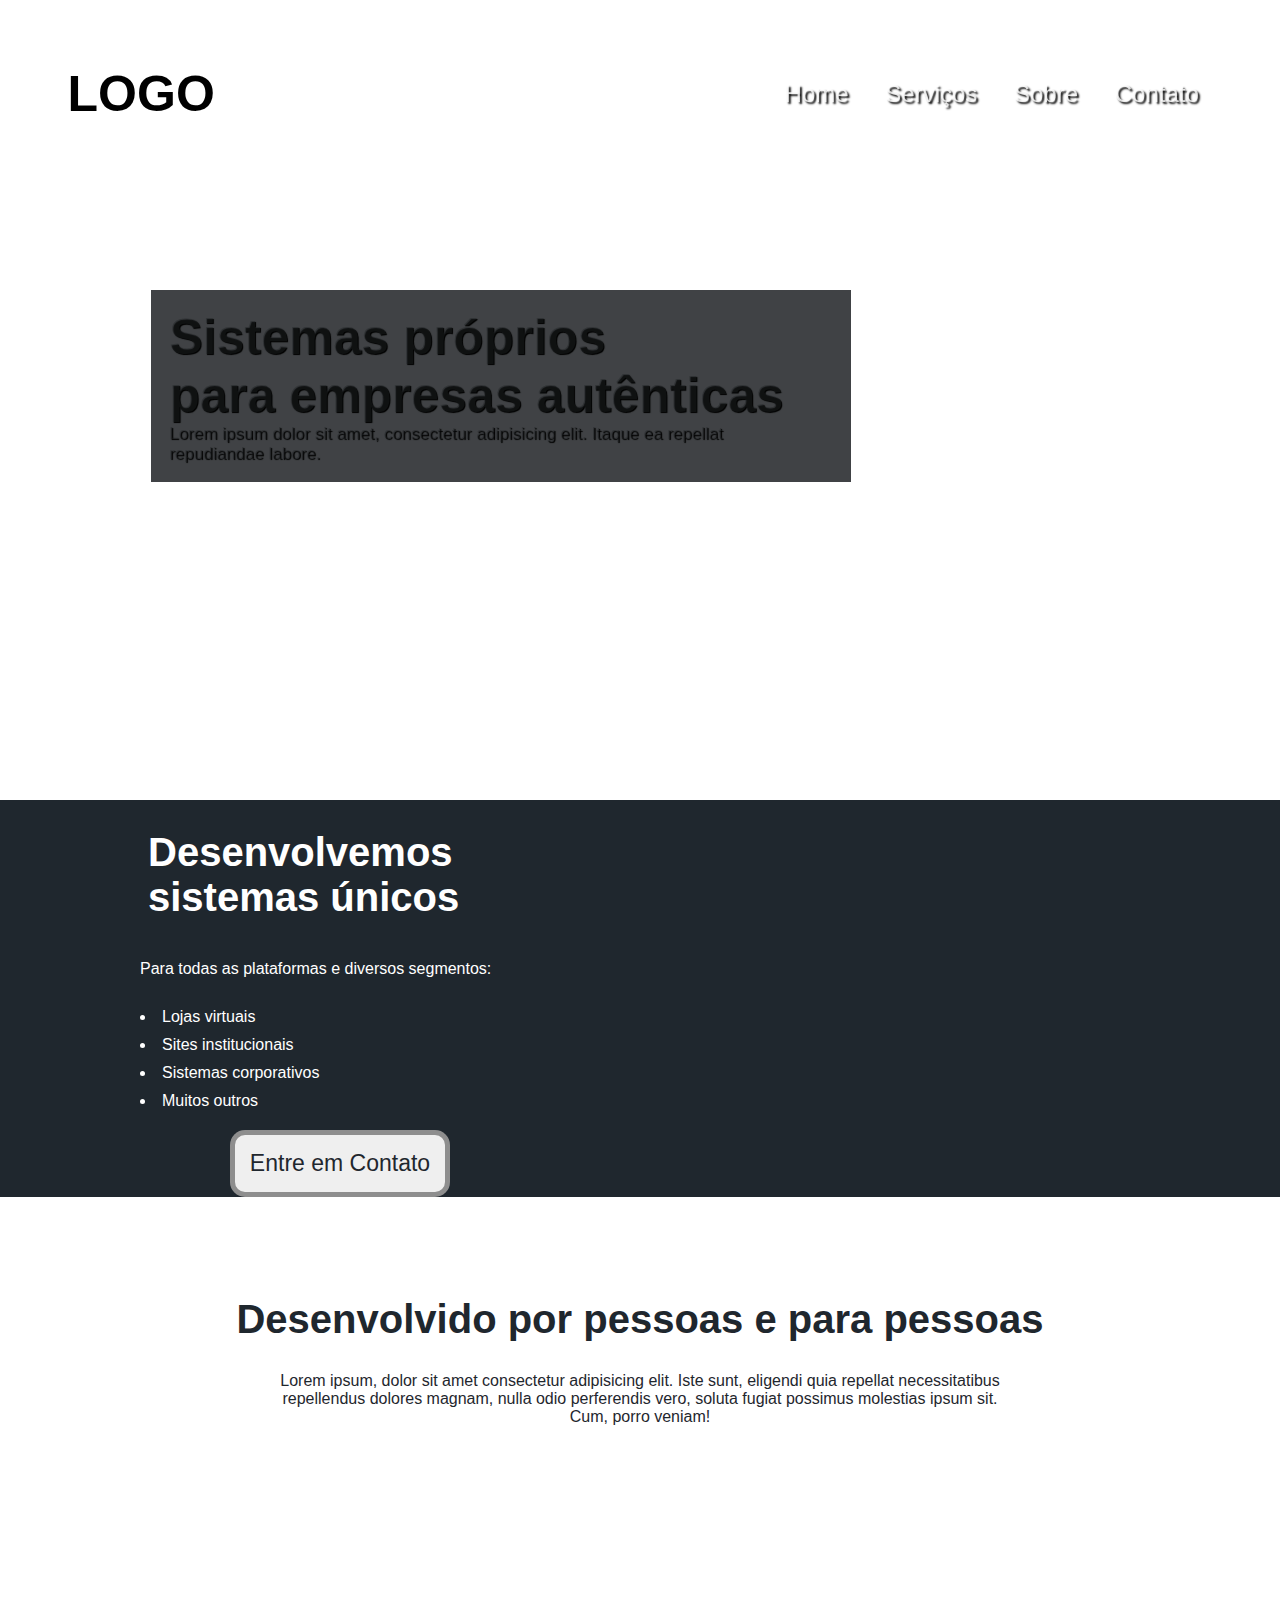
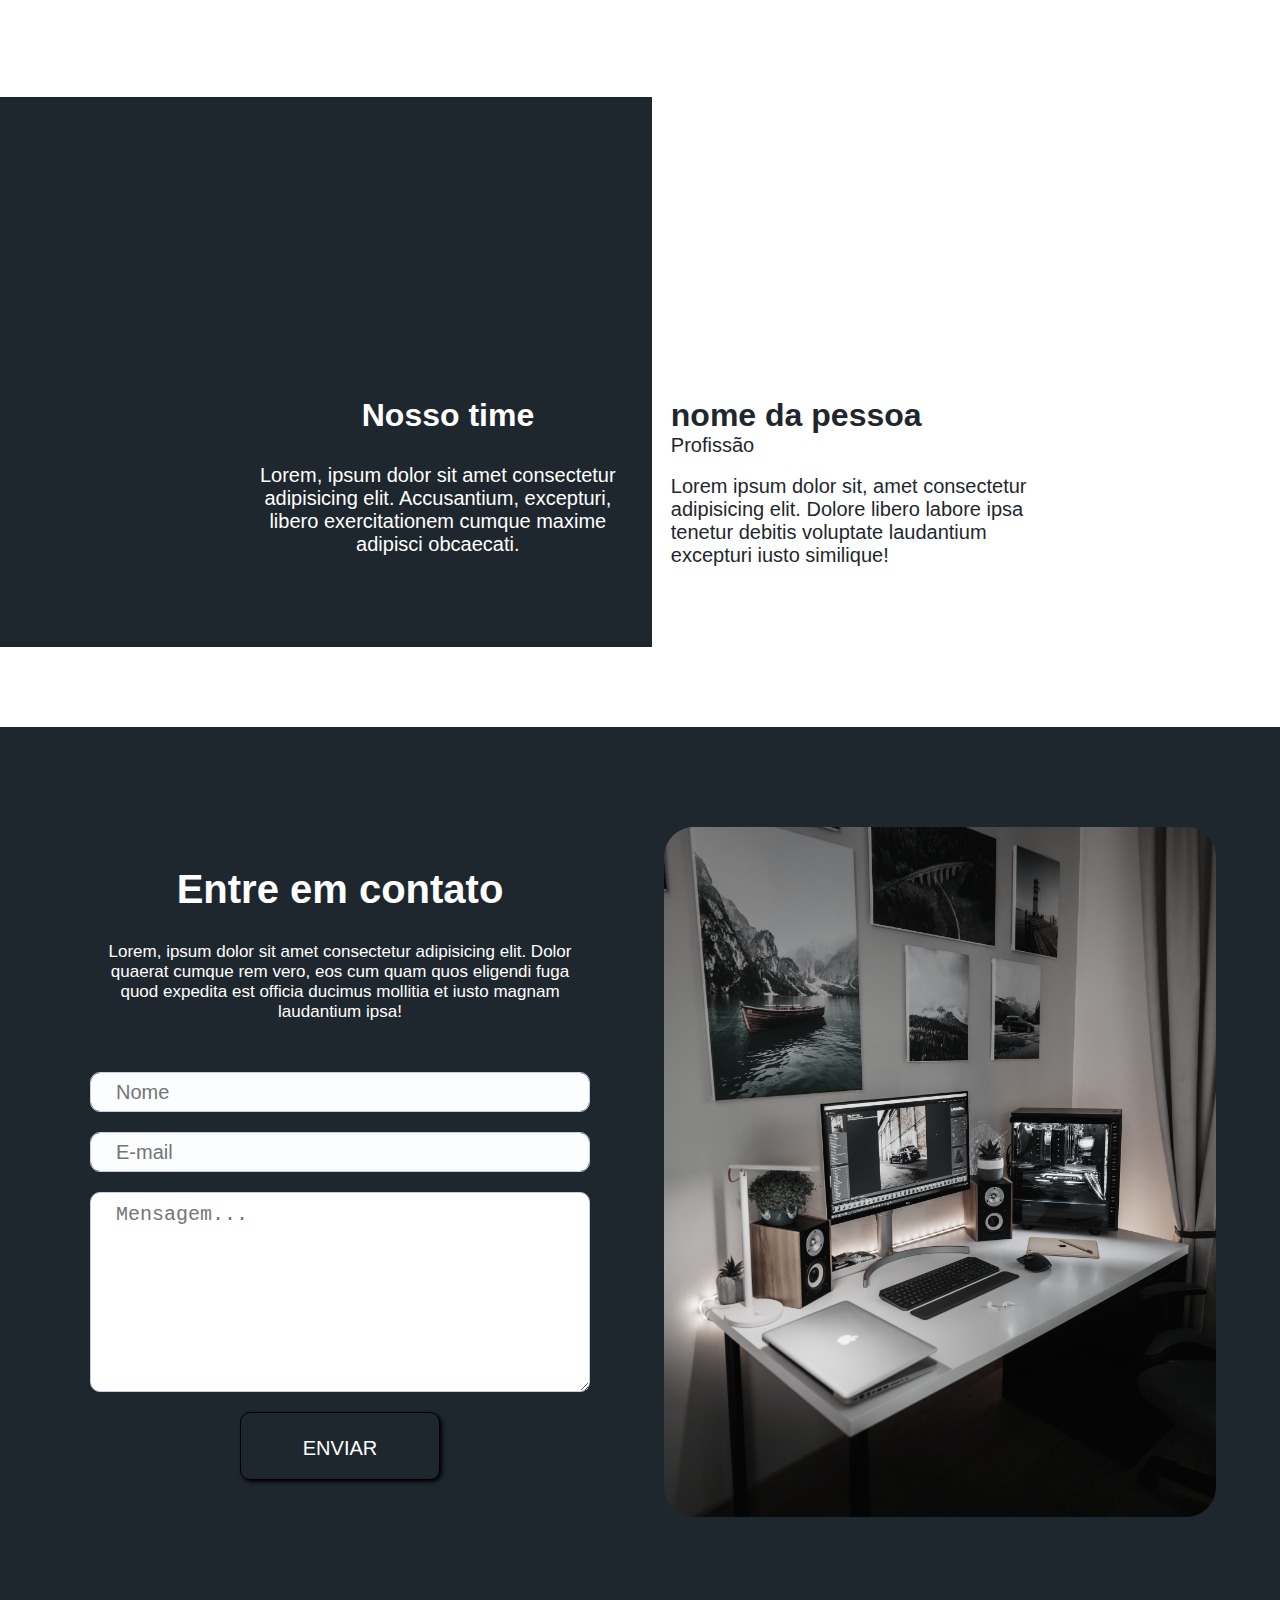
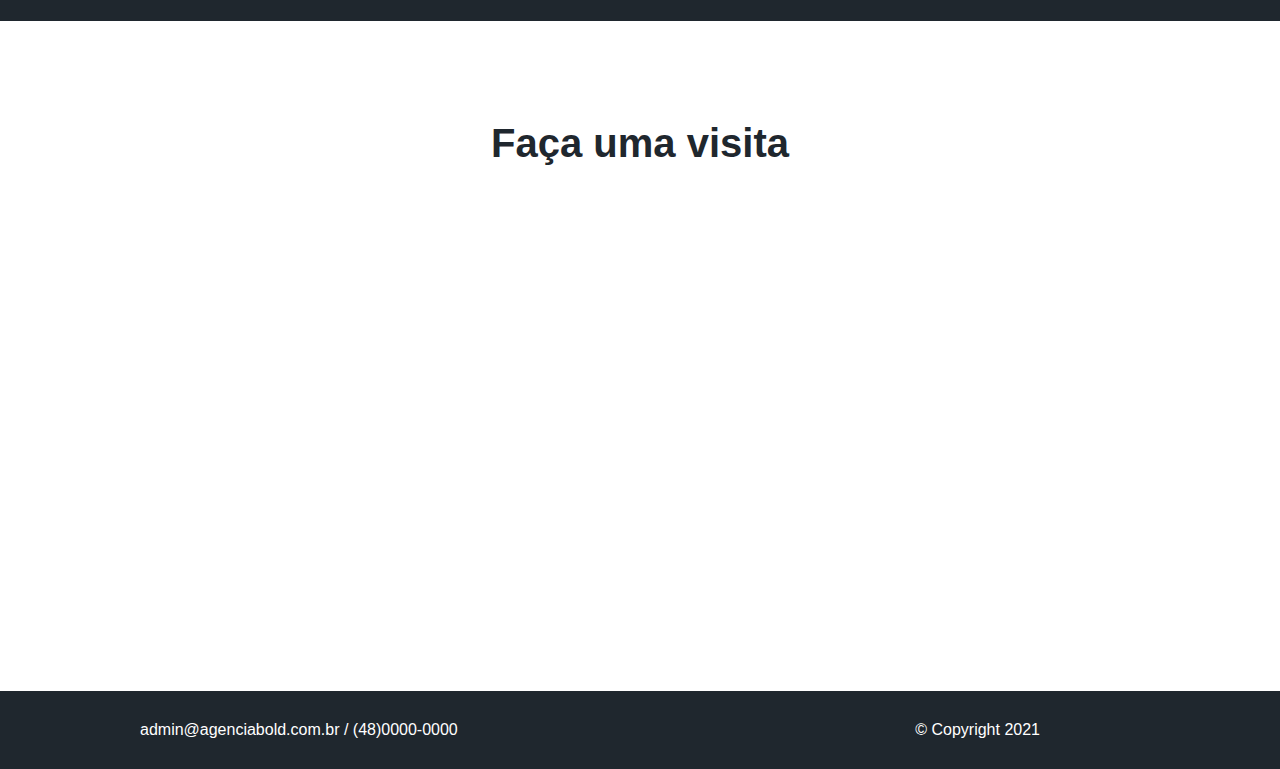
==== commit eae2ff2c: "Update index.html" ====
--- a/web/index.html
+++ b/web/index.html
@@ -23,7 +23,7 @@
             </div>
             <div id="img-menu" onclick="openNav()">
               <img
-                class="merda-de-img"
+                class="menu-img"
                 style="width: 50px"
                 src="/web/img/menu-preto-removebg-preview.png"
                 alt=""
@@ -111,8 +111,7 @@
           </p>
    
         </div>
- 
-
+        
       </div>
       <div class="box-none2"></div>
     </div>
--- a/web/css/style.css
+++ b/web/css/style.css
@@ -1,187 +1,615 @@
-
-*{ 
-   margin: 0;
-   padding: 0;
-   box-sizing: border-box;
-}
-
-html,body{
-    font-family: sans-serif;
-}
-
-
-.main{
-    background-image: url(/web/img/6.jpg); /*Ou 4*/
-    background-size: cover;
-    background-position: center;
-    filter: grayscale(60%);
-    height: 881px;
-    max-width: 100%;
-}
-.main2{
+* {
+  margin: 0;
+  padding: 0;
+  box-sizing: border-box;
+}
+
+:root {
+  --cor: rgb(31, 39, 46);
+}
+
+html,
+body {
+  font-family: sans-serif;
+}
+.main {
+  background-image: url(/web/img/6.jpg); /*Ou 4*/
+  background-size: cover;
+  background-position: center;
+  filter: grayscale(60%);
+  min-height: 800px;
+  max-width: 100%;
+}
+.main2 {
+  width: 100%;
+  max-width: 100%;
+  height: 100px;
+  padding-top: 50px;
+}
+.center {
+  width: 1550px;
+  max-width: 100%;
+  margin: auto;
+  padding: 0 4%;
+}
+.menu {
+  display: flex;
+  flex-wrap: wrap;
+  width: 100%;
+  max-width: 100%;
+}
+.logo {
+  width: 30%;
+  max-width: 100%;
+}
+.logo2 {
+  background-color: rgba(255, 255, 255, 0.952);
+  width: 180px;
+  max-width: 100%;
+  height: 90px;
+  padding-top: 15px;
+}
+.logo h1 {
+  font-size: 50px;
+  text-align: center;
+  max-width: 100%;
+}
+.itens-menu {
+  width: 70%;
+  max-width: 100%;
+  font-size: 24px;
+  text-align: right;
+  padding-top: 30px;
+}
+.itens-menu a {
+  color: rgba(255, 255, 255, 0.815);
+  text-decoration: none;
+  padding-right: 30px;
+  width: 100%;
+  max-width: 100%;
+  text-shadow: 2px 2px 2px black;
+}
+
+.itens-menu a:hover {
+  color: white;
+}
+/*MENU MOBILE*/
+#img-menu {
+  display: none;
+}
+
+.sidebar {
+  display: none;
+}
+.sidebar {
+  height: 100%;
+  width: 0;
+  position: fixed;
+  z-index: 1;
+  top: 0;
+  left: 0;
+  background-color: #111;
+  overflow-x: hidden;
+  transition: 0.5s;
+  padding-top: 60px;
+}
+
+.sidebar a {
+  padding: 8px 8px 8px 32px;
+  text-decoration: none;
+  font-size: 25px;
+  color: #818181;
+  display: block;
+  transition: 0.3s;
+}
+
+.sidebar a:hover {
+  color: #f1f1f1;
+}
+
+.sidebar .closebtn {
+  position: absolute;
+  top: 0;
+  right: 25px;
+  font-size: 36px;
+  margin-left: 50px;
+}
+
+.openbtn {
+  font-size: 20px;
+  cursor: pointer;
+  background-color: #111;
+  color: white;
+  padding: 10px 15px;
+  border: none;
+}
+
+.openbtn:hover {
+  background-color: #444;
+}
+
+#main {
+  transition: margin-left 0.5s;
+  padding: 16px;
+}
+
+/*MENU RESPONSIVO*/
+@media (max-width: 768px) {
+  .itens-menu {
+    display: none;
+  }
+  #img-menu {
+    display: block;
+    width: 70%;
+    text-align: right;
+    padding-top: 20px;
+    cursor: pointer;
+  }
+}
+
+/*****************************/
+
+.text-header {
+  width: 900px;
+  margin-top: 150px;
+  text-align: center;
+  max-width: 100%;
+}
+.all-header-text {
+  background-color: rgba(31, 39, 46, 0.87);
+  padding: 2% 2%;
+  width: 700px;
+  max-width: 100%;
+  margin: auto;
+}
+.text-header h1 {
+  font-size: 50px;
+  text-align: left;
+  max-width: 100%;
+  color: rgba(31, 39, 46, 0.424);
+  text-shadow: 1px 1px 1px black;
+}
+.text-header p {
+  font-size: 17px;
+  color: rgba(31, 39, 46, 0.383);
+  width: 600px;
+  max-width: 100%;
+  text-shadow: 1px 1px 1px black;
+  text-align: left;
+}
+
+/*********INFORMAÇÕES************/
+.inf {
+  width: 100%;
+  background-color: rgb(31, 39, 46);
+} /*info mae*/
+.inf-center {
+  width: 1000px;
+  max-width: 100%;
+  margin: auto;
+} /*inf central*/
+.box-all-inf {
+  width: 100%;
+  height: 100%;
+  display: flex;
+} /* Todas caixas*/
+.inf-all {
+  width: 40%;
+  max-width: 100%;
+}
+.inf-all h1 {
+  max-width: 100% !important;
+  position: relative;
+  color: white;
+  width: 700px;
+  font-size: 40px;
+  padding: 30px 2%;
+}
+.inf-all p {
+  color: white;
+  max-width: 100%;
+  padding: 10px 0;
+}
+.inf-all ul {
+  color: white;
+  list-style-position: inside;
+  padding: 15px 0;
+}
+.inf-all ul li {
+  padding: 5px 0;
+}
+.inf-all button {
+  max-width: 100%;
+  padding: 15px;
+  border-radius: 15px;
+  cursor: pointer;
+  display: block;
+  margin: auto;
+  color: var(--cor);
+  font-size: 23px;
+  border: 5px solid rgba(0, 0, 0, 0.404);
+}
+.inf-img {
+  width: 40%;
+}
+.inf-img img {
+  position: relative;
+  margin-top: -150px;
+}
+/*RAMBIARRA DA IMAGEM*/
+@media (max-width: 1200px) {
+  .box-all-inf {
+    width: 100%;
+    display: block;
+    height: 730px !important;
+  } /* Todas caixas*/
+  .inf-all {
     width: 100%;
     max-width: 100%;
-    height: 100px;
-    padding-top: 50px;
-}
-.center{
-    width: 1550px;
+    padding: 0 4%;
+  }
+  .inf-img img {
+    padding: 0 20%;
     max-width: 100%;
-    margin: auto;
-    padding: 0 4%;
-
-}
-.menu{
-    display: flex;
-    flex-wrap: wrap;
+  }
+  .inf-img {
     width: 100%;
     max-width: 100%;
-}
-.logo{
-    width: 30%;
+    display: block;
+    margin: auto;
+    height: 500px;
+  }
+  .inf-all button {
+    display: block;
+    margin: 0;
+  }
+}
+@media (max-width: 870px) {
+  .inf-img {
+    display: none;
     max-width: 100%;
-}
-.logo2{
-    background-color: rgba(255, 255, 255, 0.952);
-    width: 180px;
+  }
+  .box-all-inf {
+    width: 100%;
+    display: block;
+    height: 100% !important;
+    padding-bottom: 50px;
+  } /* Todas caixas*/
+}
+@media (max-width: 768px) {
+  .inf-img {
     max-width: 100%;
-    height: 90px;
-    padding-top: 15px;
-}
-.logo h1{
-    font-size: 50px;
-    text-align: center;
+  }
+}
+
+/*FIM RAMBIARRA DA IMAGEM*/
+
+/*****SOBRE****/
+.sobre {
+  width: 100%;
+  max-width: 100%;
+}
+.sobre-center {
+  width: 1200px;
+  display: block;
+  margin: auto;
+  max-width: 100%;
+  height: 500px; /*************AQUI******************************************************************************************/
+}
+.box1 {
+  width: 100%;
+  max-width: 100%;
+  height: 400px;
+}
+.box1 h1 {
+  text-align: center;
+  padding-top: 100px;
+  max-width: 100%;
+  font-size: 40px;
+  color: var(--cor);
+}
+.box1 p {
+  width: 800px;
+  max-width: 100%;
+  display: block;
+  margin: auto;
+  color: var(--cor);
+  text-align: center;
+  padding: 30px;
+}
+.sobre-box-img {
+  position: relative;
+}
+.sobre-box-img img {
+  display: block;
+  margin: auto;
+  position: relative;
+  width: 1000px;
+  max-width: 100%;
+}
+.center-box {
+  width: 100%;
+  display: flex;
+  height: 550px; /**/
+}
+.box2-time {
+  background-color: var(--cor);
+  width: 50%;
+  max-height: 100%;
+  min-height: 100%;
+}
+.box2-time h1 {
+  padding-top: 300px;
+  text-align: center;
+  color: white;
+}
+.box2-time p {
+  display: block;
+  text-align: center;
+  width: 100%;
+  padding-right: 5%;
+  color: white;
+  padding-top: 30px;
+  font-size: 20px;
+}
+.box3-dev {
+  width: 30%;
+  max-height: 100%;
+  min-height: 100%;
+}
+.box3-dev h1 {
+  padding-top: 300px;
+  padding-left: 5%;
+  color: var(--cor);
+}
+.box3-dev p {
+  color: var(--cor);
+  font-size: 20px;
+  padding-left: 5%;
+  width: 600px;
+  max-width: 100%;
+}
+.box3-dev img {
+  display: inline-block;
+}
+
+.box-none1 {
+  background-color: var(--cor);
+  width: 30%;
+  max-height: 100%;
+  min-height: 100%;
+}
+.box-none2 {
+  background-color: white;
+  width: 30%;
+  max-height: 100%;
+  min-height: 100%;
+}
+
+@media (max-width: 1000px) {
+  .sobre-box-img {
+    position: absolute;
+  }
+  .center-box {
+    width: 100%;
+    display: flex;
+    height: 100%; /**/
+  
+  }
+  .sobre-center {
+    width: 1200px;
+    display: block;
+    margin: auto;
     max-width: 100%;
-}
-.itens-menu{
-   width: 70%;
-   max-width: 100%;
-    font-size: 24px;
-    text-align: right;
-    padding-top: 30px;
-
-}
-.itens-menu a{
-    color: rgba(255, 255, 255, 0.815);
-    text-decoration: none;
-    padding-right: 30px;
-    width: 100%;
-    max-width: 100%;
-    text-shadow: 2px 2px 2px black;
-}
-
-.itens-menu a:hover{
-    color: white;
-}
-/*MENU MOBILE*/
-#img-menu{
+    height: 100%;
+  }
+  .box2-time{
+    background-color: var(--cor);
+    width: 50%;
+    max-height: 100%;
+    min-height: 100%;
+  }
+  .box2-time h1{
+    padding-top: 50px;
+    padding-left: 5%;
+  }
+  .box3-dev{
+    width: 50%;
+    max-height: 100%;
+    background-color: red;
+    padding: 0 3%;
+  }
+  .box3-dev h1 {
+    padding-top: 50px;
+    padding-left: 5%;
+    color: var(--cor);
+  }
+  .box-none1{
     display: none;
-}
-
-.sidebar{ 
+  }
+  .box-none2{
     display: none;
-}
-.sidebar {
-    height: 100%;
-    width: 0;
-    position: fixed;
-    z-index: 1;
-    top: 0;
-    left: 0;
-    background-color: #111;
-    overflow-x: hidden;
-    transition: 0.5s;
-    padding-top: 60px;
-  }
-  
-  .sidebar a {
-    padding: 8px 8px 8px 32px;
-    text-decoration: none;
-    font-size: 25px;
-    color: #818181;
-    display: block;
-    transition: 0.3s;
-  }
-  
-  .sidebar a:hover {
-    color: #f1f1f1;
-  }
-  
-  .sidebar .closebtn {
-    position: absolute;
-    top: 0;
-    right: 25px;
-    font-size: 36px;
-    margin-left: 50px;
-  }
-  
-  .openbtn {
-    font-size: 20px;
-    cursor: pointer;
-    background-color: #111;
-    color: white;
-    padding: 10px 15px;
-    border: none;
-  }
-  
-  .openbtn:hover {
-    background-color: #444;
-  }
-  
-  #main {
-    transition: margin-left .5s;
-    padding: 16px;
-  }
-  
-  /*MENU RESPONSIVO*/
-  @media(max-width:768px){
-      .itens-menu{
-          display: none;
-      }
-      #img-menu{
-          display: block;
-          width: 70%;
-          text-align: right;
-          padding-top: 20px;
-          cursor: pointer;
-      }
-      .sidebar{
-          
-      }
-  }
-
-/*****************************/
-
-.text-header{
-    width: 100%;
-    margin-top: 220px;
-    background-color: red;
-    text-align: center;
-    max-width: 100%;
-}
-.all-header-text{
-    background-color: black;
-    text-align: center;
-    width: 100%;
-    max-width: 100%;
-}
-.text-header h1{
-
-    font-size: 50px; 
-    width: 600px;
-    max-width: 100%;
-    color: rgb(0, 0, 0);
-    text-shadow: 1px 1px 1px black;
-    background-color: yellow;
-
-}
-.text-header p{
-    display: inline-block;
-    color: rgb(53, 53, 53);
-    font-size: 17px; 
-    width: 600px;
-    max-width: 100%;
-    text-shadow: 1px 1px 1px black;
-    background-color: yellowgreen;
-}
-
+  }
+}
+
+/*QUEBRA LINHA*/
+
+.box-msg {
+  background-color: white;
+  text-align: center;
+  color: var(--cor);
+  padding: 40px;
+}
+/************CONTATO*****************/
+.contato {
+  width: 100%;
+  background-color: var(--cor);
+  padding-bottom: 100px;
+  padding-top: 100px;
+}
+/**/
+.contato-center {
+  margin: auto;
+  width: 1200px;
+  max-width: 100%;
+  display: flex;
+}
+/**/
+.box1-contato {
+  width: 50%;
+  display: block;
+  max-width: 100%;
+  padding: 0 2%;
+}
+.box1-contato > h1 {
+  width: 100%;
+  max-width: 100%;
+  margin-top: 40px;
+  margin-bottom: 30px;
+  color: white;
+  text-align: center;
+  font-size: 40px;
+  padding: 0 5%;
+}
+.box1-contato p {
+  color: white;
+  width: 500px;
+  text-align: center;
+  font-size: 17px;
+  padding-bottom: 30px;
+  display: block;
+  margin: auto;
+  max-width: 100%;
+}
+.box1-contato input {
+  width: 500px;
+  height: 40px;
+  border-radius: 10px;
+  margin: 10px;
+  max-width: 100%;
+  margin: 0 auto;
+  background: #fcfdff 0% 0% no-repeat padding-box;
+  border: 1px solid #c3cce8;
+  display: block;
+  margin-top: 20px;
+  padding-left: 25px;
+  color: #7e92ac;
+  max-width: 100%;
+  font-size: 20px;
+}
+.box1-contato input[type='text']:hover {
+  border: #8b93aa solid 1px;
+}
+.box1-contato input[type='email']:hover {
+  border: #8b93aa solid 1px;
+}
+.box1-contato textarea:hover {
+  border: #8b93aa solid 1px;
+}
+.box1-contato textarea {
+  width: 500px !important;
+  margin: auto;
+  min-height: 200px;
+  max-height: 200px;
+  height: 200px;
+  border-radius: 10px;
+  display: block;
+  margin-top: 20px !important;
+  border: 1px solid #c3cce8;
+  color: #7e92ac;
+  font-size: 20px;
+  padding-left: 25px;
+  padding-top: 10px;
+  max-width: 100%;
+}
+
+.box1-contato button {
+  width: 200px;
+  height: 68px;
+  max-width: 100%;
+  padding-top: 5px;
+  display: block;
+  margin-top: 20px !important;
+  background: var(--cor);
+  border-radius: 10px;
+  cursor: pointer;
+  color: white;
+  font-size: 20px;
+  border: 0px;
+  margin: auto;
+  border: 1px solid black;
+  box-shadow: 2px 2px 4px black;
+}
+
+.box1-contato button:hover {
+  background-color: white;
+  color: var(--cor);
+}
+
+/**/
+.img-contato {
+  width: 50%;
+  max-width: 100%;
+  padding: 0 2%;
+}
+.img-contato img {
+  max-width: 100%;
+  border-radius: 30px;
+  filter: grayscale(80%);
+}
+/**/
+/********************MAPA***************************/
+.maps {
+  width: 100%;
+  max-width: 100%;
+}
+.center-maps {
+  width: 900px;
+  max-width: 100%;
+  display: block;
+  margin: auto;
+}
+.conteudo-mapa {
+  padding: 100px 2%;
+  width: 100%;
+  max-width: 100%;
+}
+.conteudo-mapa h1 {
+  max-width: 100%;
+  font-size: 40px;
+  color: var(--cor);
+  text-align: center;
+  padding-bottom: 25px;
+}
+.item-mapa {
+  width: 650px;
+  display: block;
+  margin: auto;
+  height: 300px;
+  background-color: var(--cor);
+  color: white;
+  padding: 120px 270px;
+  font-size: 40px;
+}
+
+/*&********footer*************/
+footer {
+  padding: 30px 2%;
+  width: 100%;
+  background-color: var(--cor);
+}
+.footer-center {
+  max-width: 100%;
+  width: 1000px;
+  display: flex;
+  margin: auto;
+}
+.footer1 {
+  width: 50%;
+  color: white;
+}
+.footer2 {
+  width: 40%;
+  text-align: right;
+  color: white;
+}
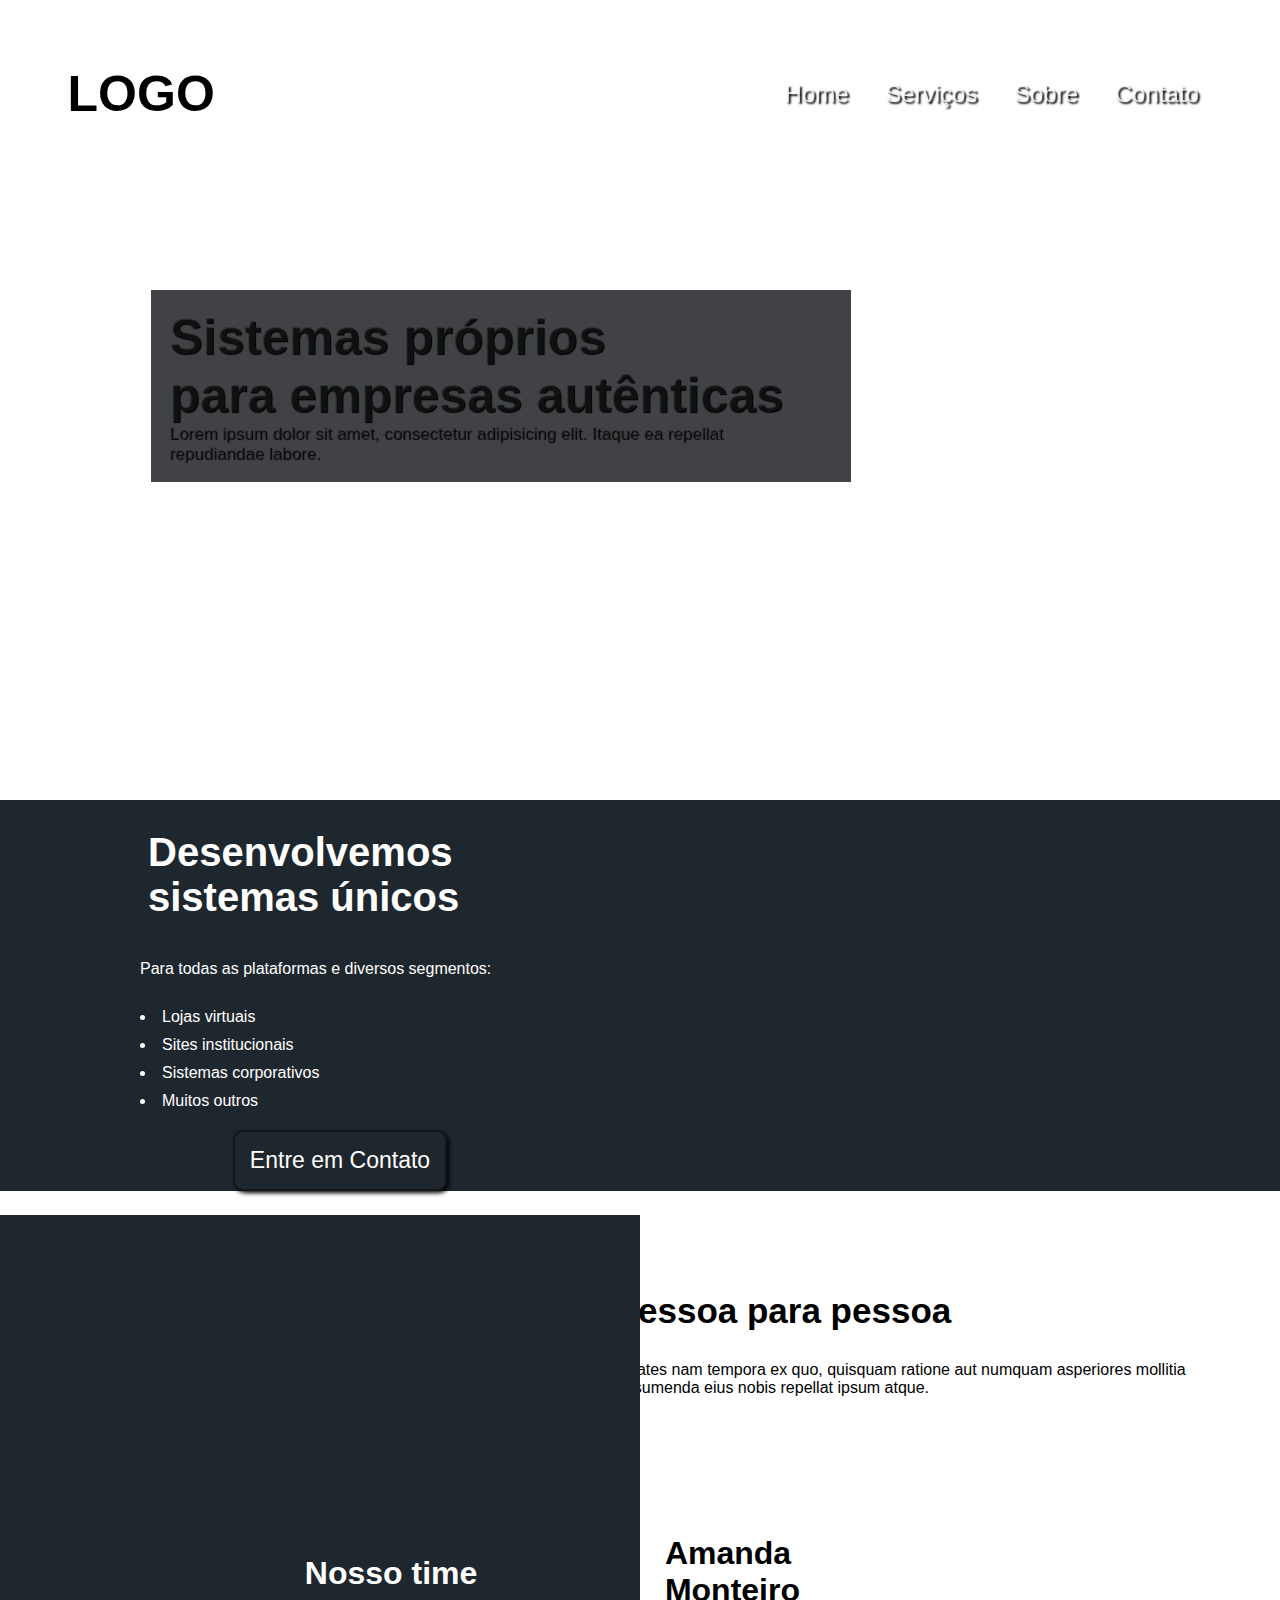
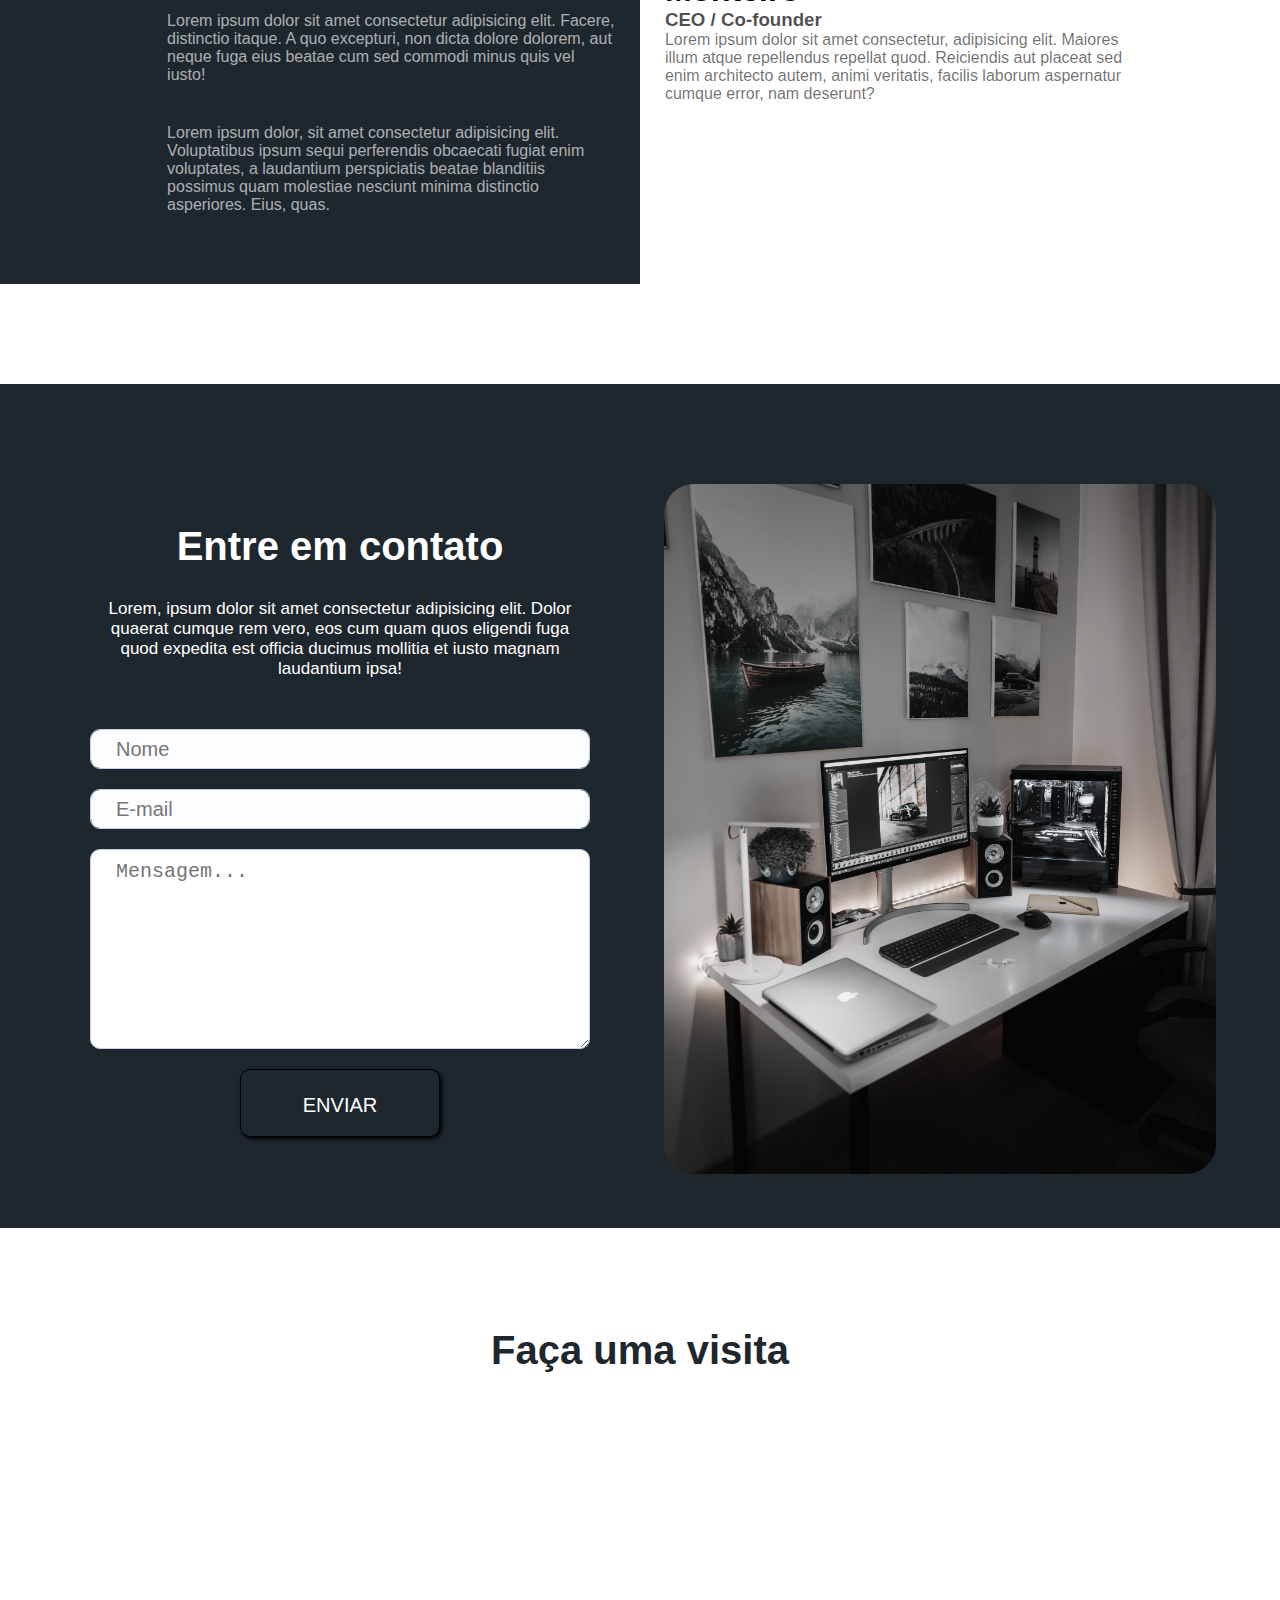
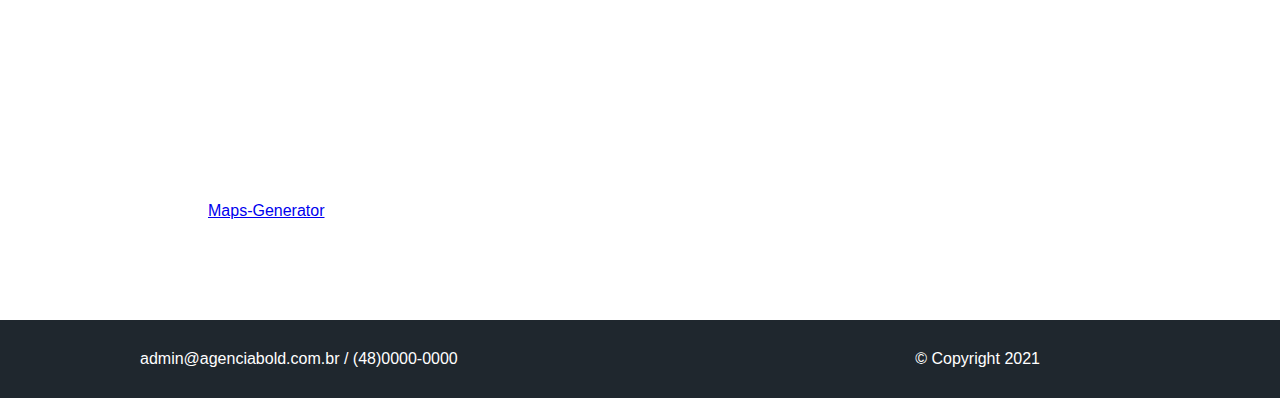
==== commit ed6d3cf9: "Update index.html" ====
--- a/web/index.html
+++ b/web/index.html
@@ -8,7 +8,7 @@
     <title>Web</title>
   </head>
   <body>
-    <header class="main">
+    <header class="main" id="home">
       <div class="main2">
         <div class="center">
           <div class="menu">
@@ -16,10 +16,10 @@
               <div class="logo2"><h1>LOGO</h1></div>
             </div>
             <div class="itens-menu">
-              <span><a href="">Home</a></span>
-              <span><a href="">Serviços</a></span>
-              <span><a href="">Sobre</a></span>
-              <span><a href="">Contato</a></span>
+              <span><a href="#home">Home</a></span>
+              <span><a href="#servicos">Serviços</a></span>
+              <span><a href="#sobre">Sobre</a></span>
+              <span><a href="#contato">Contato</a></span>
             </div>
             <div id="img-menu" onclick="openNav()">
               <img
@@ -33,10 +33,10 @@
               <a href="javascript:void(0)" class="closebtn" onclick="closeNav()"
                 >×</a
               >
-              <a href="#">Home</a>
-              <a href="#">Serviços</a>
-              <a href="#">Sobre</a>
-              <a href="#">Contato</a>
+              <a href="#home">Home</a>
+              <a href="#servicos">Serviços</a>
+              <a href="#sobre">Sobre</a>
+              <a href="#contato">Contato</a>
             </div>
           </div>
           <div class="text-header">
@@ -51,7 +51,7 @@
         </div>
       </div>
     </header>
-    <section class="inf">
+    <section class="inf" id="servicos">
       <div class="inf-center">
         <div class="box-all-inf">
           <div class="inf-all">
@@ -71,52 +71,52 @@
         </div>
       </div>
     </section>
-    <section class="sobre">
-      <div class="sobre-center">
-        <div class="box1">
-          <h1>Desenvolvido por pessoas e para pessoas</h1>
-          <p>
-            Lorem ipsum, dolor sit amet consectetur adipisicing elit. Iste sunt,
-            eligendi quia repellat necessitatibus repellendus dolores magnam,
-            nulla odio perferendis vero, soluta fugiat possimus molestias ipsum
-            sit. Cum, porro veniam!
-          </p>
-          <div class="sobre-box-img">
-            <img src="/web/img/Layer 22.png" alt="" />
+
+    <section class="sobre" id="sobre">
+      <div class="center-sobre">
+        <div class="text-sobre">
+          <h1>Desenvolvido de pessoa para pessoa</h1>
+          <p>Lorem, ipsum dolor sit amet consectetur adipisicing elit. Saepe soluta, voluptates nam tempora ex quo, quisquam ratione aut numquam asperiores mollitia necessitatibus! Blanditiis repellendus assumenda eius nobis repellat ipsum atque.</p>
+        </div>
+        <div class="img-sobre"><img src="/web/img/Layer 22.png" alt=""></div>
+      </div>
+      <div class="center-sobre2">
+        <div class="box1-sobre-none"></div>
+        <div class="box2-sobre-none"></div>
+      </div>
+      <div class="center-sobre3">
+        <div class="box1-sobre-extra"></div>
+          <div class="box1-sobre">
+            <div class="box-width">
+              <h1>Nosso time</h1>
+              <p>Lorem ipsum dolor sit amet consectetur adipisicing elit. Facere, distinctio itaque. A quo excepturi, non dicta dolore dolorem, aut neque fuga eius beatae cum sed commodi minus quis vel iusto!</p>
+              <p>Lorem ipsum dolor, sit amet consectetur adipisicing elit. Voluptatibus ipsum sequi perferendis obcaecati fugiat enim voluptates, a laudantium perspiciatis beatae blanditiis possimus quam molestiae nesciunt minima distinctio asperiores. Eius, quas.</p>
+            </div>
           </div>
+        <div class="box2-sobre">
+          <div class="center-sobre-pessoa">    
+                <div class="sobre-pessoa">
+                  <h1>Amanda Monteiro</h1>
+                  <h3>CEO / Co-founder</h3>
+                </div>
+                <div class="pessoa">
+                  <img src="/web/img/DEPOIMENTO1.png" alt="">
+                </div> 
+          </div>
+          <p class="p2">Lorem ipsum dolor sit amet consectetur, adipisicing elit. Maiores illum atque repellendus repellat quod. Reiciendis aut placeat sed enim architecto autem, animi veritatis, facilis laborum aspernatur cumque error, nam deserunt?</p>
         </div>
+        <div class="box2-sobre-extra"></div>
+        </div>
+
       </div>
     </section>
 
-    <div class="center-box">
-    <div class="box-none1"></div>
+      <div class="box-none2"></div><!--Divisão white-->
 
-      <div class="box2-time">
-        <h1>Nosso time</h1>
-        <p>
-          Lorem, ipsum dolor sit amet consectetur adipisicing elit. Accusantium,
-          excepturi, libero exercitationem cumque maxime adipisci obcaecati.
-        </p>
-      </div>
-      <div class="box3-dev">
-      
-        <div class="pessoa">
-          <h1>nome da pessoa</h1>
-          <p>Profissão</p>
-          <img src="" alt="" />
-          <p>
-            Lorem ipsum dolor sit, amet consectetur adipisicing elit. Dolore
-            libero labore ipsa tenetur debitis voluptate laudantium excepturi
-            iusto similique!
-          </p>
-   
-        </div>
-        
-      </div>
-      <div class="box-none2"></div>
     </div>
+
     <section class="box-msg"></section>
-    <section class="contato">
+    <section class="contato" id="contato">
       <div class="contato-center">
         <div class="box1-contato">
           <h1>Entre em contato</h1>
@@ -148,7 +148,7 @@
       <div class="center-maps">
         <div class="conteudo-mapa">
           <h1>Faça uma visita</h1>
-          <div id="googleMap" style="width: 100%; height: 400px"></div>
+          <iframe width="100%" height="400" frameborder="0" scrolling="no" marginheight="0" marginwidth="0" id="gmap_canvas" src="https://maps.google.com/maps?width=520&amp;height=400&amp;hl=en&amp;q=rua%20hercilio%20luz%20Florian%C3%B3polis+(mymap)&amp;t=&amp;z=16&amp;ie=UTF8&amp;iwloc=B&amp;output=embed"></iframe> <a href='http://maps-generator.com/pt'>Maps-Generator</a> <script type='text/javascript' src='https://embedmaps.com/google-maps-authorization/script.js?id=6cf23a87fa440c23fbfe2be68ba41f5537e29d43'></script>
         </div>
       </div>
     </section>
@@ -171,23 +171,10 @@
         document.getElementById('mainx').style.marginLeft = '0'
       }
     </script>
-    <script>
-      function myMap() {
-        var mapProp = {
-          center: new google.maps.LatLng(40.508742, -0.12085),
-          zoom: 5
-        }
-        var map = new google.maps.Map(
-          document.getElementById('googleMap'),
-          mapProp
-        )
-      }
-      google.maps.event.addListener(marker, 'click', function () {
-        map.setZoom(9)
-        map.setCenter(marker.getPosition())
-      })
-    </script>
+    
 
-    <script src="https://maps.googleapis.com/maps/api/js?key=YOUR_KEY&callback=myMap"></script>
+    
+    <!--jQuery-->
+
   </body>
 </html>
--- a/web/css/style.css
+++ b/web/css/style.css
@@ -16,6 +16,7 @@
   background-image: url(/web/img/6.jpg); /*Ou 4*/
   background-size: cover;
   background-position: center;
+  background-attachment: fixed;
   filter: grayscale(60%);
   min-height: 800px;
   max-width: 100%;
@@ -221,14 +222,21 @@
 .inf-all button {
   max-width: 100%;
   padding: 15px;
-  border-radius: 15px;
+  border-radius: 10px;
   cursor: pointer;
   display: block;
   margin: auto;
+  color: white;
+  font-size: 23px;
+  border: 2px solid rgba(0, 0, 0, 0.404);
+  background: var(--cor);
+  box-shadow: 2px 2px 4px black;
+}
+.inf-all button:hover {
+  background-color: white;
   color: var(--cor);
-  font-size: 23px;
-  border: 5px solid rgba(0, 0, 0, 0.404);
-}
+}
+
 .inf-img {
   width: 40%;
 }
@@ -238,27 +246,21 @@
 }
 /*RAMBIARRA DA IMAGEM*/
 @media (max-width: 1200px) {
+  .inf-img {
+    display: none;
+    max-width: 100%;
+  }
+  .inf-all {
+    width: 100%;
+    max-width: 100%;
+  }
   .box-all-inf {
     width: 100%;
-    display: block;
-    height: 730px !important;
+    max-width: 100%;
+    display: block;
+    height: 100% !important;
+    padding: 50px 5%;
   } /* Todas caixas*/
-  .inf-all {
-    width: 100%;
-    max-width: 100%;
-    padding: 0 4%;
-  }
-  .inf-img img {
-    padding: 0 20%;
-    max-width: 100%;
-  }
-  .inf-img {
-    width: 100%;
-    max-width: 100%;
-    display: block;
-    margin: auto;
-    height: 500px;
-  }
   .inf-all button {
     display: block;
     margin: 0;
@@ -276,11 +278,6 @@
     padding-bottom: 50px;
   } /* Todas caixas*/
 }
-@media (max-width: 768px) {
-  .inf-img {
-    max-width: 100%;
-  }
-}
 
 /*FIM RAMBIARRA DA IMAGEM*/
 
@@ -289,150 +286,191 @@
   width: 100%;
   max-width: 100%;
 }
-.sobre-center {
+.center-sobre {
   width: 1200px;
-  display: block;
-  margin: auto;
-  max-width: 100%;
-  height: 500px; /*************AQUI******************************************************************************************/
-}
-.box1 {
-  width: 100%;
-  max-width: 100%;
-  height: 400px;
-}
-.box1 h1 {
-  text-align: center;
-  padding-top: 100px;
-  max-width: 100%;
-  font-size: 40px;
-  color: var(--cor);
-}
-.box1 p {
-  width: 800px;
-  max-width: 100%;
-  display: block;
-  margin: auto;
-  color: var(--cor);
-  text-align: center;
-  padding: 30px;
-}
-.sobre-box-img {
+  max-width: 100%;
+  display: block;
+  margin: auto;
+
+}
+.text-sobre {
+  padding: 100px 3%;
+}
+.text-sobre h1 {
+  text-align: center;
+  font-size: 35px;
+}
+.text-sobre p {
+  padding-top: 30px;
+  text-align: center;
+}
+.img-sobre {
+  text-align: center;
+  margin-top: -300px;
+}
+.img-sobre img {
+  width: 1000px;
+  max-width: 100%;
   position: relative;
-}
-.sobre-box-img img {
-  display: block;
-  margin: auto;
-  position: relative;
-  width: 1000px;
-  max-width: 100%;
-}
-.center-box {
-  width: 100%;
+  top: 230px;
+}
+.center-sobre2 {
   display: flex;
-  height: 550px; /**/
-}
-.box2-time {
+  width: 100%;
+}
+.box1-sobre-none {
+  width: 50%;
+  height: 300px;
   background-color: var(--cor);
+}
+.box2-sobre-none {
   width: 50%;
-  max-height: 100%;
-  min-height: 100%;
-}
-.box2-time h1 {
-  padding-top: 300px;
-  text-align: center;
-  color: white;
-}
-.box2-time p {
-  display: block;
-  text-align: center;
-  width: 100%;
-  padding-right: 5%;
-  color: white;
-  padding-top: 30px;
-  font-size: 20px;
-}
-.box3-dev {
-  width: 30%;
-  max-height: 100%;
-  min-height: 100%;
-}
-.box3-dev h1 {
-  padding-top: 300px;
+  height: 300px;
+
+}
+/**/
+.box1-sobre-extra {
+  width: 40%;
+  height: auto;
+  background-color: var(--cor);
+}
+.box2-sobre-extra {
+  width: 40%;
+  height: auto;
+
+}
+/**/
+.center-sobre3 {
+  display: flex;
+  width: 100%;
+  padding-bottom: 20px;
+
+}
+.box1-sobre {
+  width: 50%;
+  height: auto;
+  background-color: var(--cor);
+  padding-bottom: 50px;
+}
+.box1-sobre h1{
+  padding-top: 40px;
+  text-align: center;
+  color: white;
+}
+.box1-sobre p{
+  padding: 20px 5%;
+  color: rgba(255, 255, 255, 0.644);
+}
+.box2-sobre {
+  width: 50%;
+  height: auto;
+}
+.center-sobre-pessoa{
+  display: flex;
+  padding-top: 20px;
+}
+.pessoa{
+  width: 100%;
+  max-width: 100%;
+  padding-bottom: 30px;
+  padding-left: 30px;
+}
+.sobre-pessoa{
   padding-left: 5%;
-  color: var(--cor);
-}
-.box3-dev p {
-  color: var(--cor);
-  font-size: 20px;
+}
+.sobre-pessoa h3{
+  color: rgba(0, 0, 0, 0.692);
+}
+.box2-sobre p{
   padding-left: 5%;
-  width: 600px;
-  max-width: 100%;
-}
-.box3-dev img {
-  display: inline-block;
-}
-
-.box-none1 {
-  background-color: var(--cor);
-  width: 30%;
-  max-height: 100%;
-  min-height: 100%;
-}
-.box-none2 {
-  background-color: white;
-  width: 30%;
-  max-height: 100%;
-  min-height: 100%;
-}
-
-@media (max-width: 1000px) {
-  .sobre-box-img {
-    position: absolute;
-  }
-  .center-box {
-    width: 100%;
-    display: flex;
-    height: 100%; /**/
-  
-  }
-  .sobre-center {
-    width: 1200px;
+  color: rgba(0, 0, 0, 0.568);
+  display: block;
+}
+
+
+/*Sobre responsivo*/
+@media (max-width: 868px) {
+  .img-sobre img {
+    width: 1000px;
+    max-width: 100%;
+    position: unset;
+  }
+  .img-sobre {
+    text-align: center;
+    margin-top: 0px;
+  }
+  .box1-sobre-none {
+    display: none;
+  }
+  .box2-sobre-none {
+    display: none;
+  }
+  .box1-sobre-extra{
+    display: none;
+  }
+  .box2-sobre-extra{
+    display: none;
+  }
+  .box1-sobre{
+    width: 50%;
+  }
+  .box2-sobre{
+    width: 50%;
+    padding:0 5%;
+  }
+}
+@media(max-width:1384px){
+  .box1-sobre-extra {
+    width: 20%;
+  }
+  .box1-sobre{
+    width: 70%;
+  }
+  .box2-sobre-extra {
+    width: 20%;
+  }
+  .box2-sobre{
+    width: 70%;
+  }
+}
+
+@media(max-width:600px){
+  .center-sobre3{
     display: block;
     margin: auto;
-    max-width: 100%;
-    height: 100%;
-  }
-  .box2-time{
-    background-color: var(--cor);
-    width: 50%;
-    max-height: 100%;
-    min-height: 100%;
-  }
-  .box2-time h1{
-    padding-top: 50px;
-    padding-left: 5%;
-  }
-  .box3-dev{
-    width: 50%;
-    max-height: 100%;
-    background-color: red;
-    padding: 0 3%;
-  }
-  .box3-dev h1 {
-    padding-top: 50px;
-    padding-left: 5%;
-    color: var(--cor);
-  }
-  .box-none1{
-    display: none;
-  }
-  .box-none2{
-    display: none;
-  }
-}
-
-/*QUEBRA LINHA*/
+  }
+  .box1-sobre{
+    width: 100%;
+    padding: 0 10%;
+  }
+  .box2-sobre{
+    width: 100%;
+  }
+  .center-sobre-pessoa{
+    text-align: center;
+    padding-bottom: 20px;
+  }
+  .sobre-pessoa{
+    width: 100%;
+    text-align: center;
+    padding-top: 30px;
+  }
+  .pessoa{
+    padding-bottom: 30px;
+    padding: 10px;
+  }
+
+}
+@media(max-width:340px){
+  .center-sobre-pessoa{
+    display: block;
+    padding-top: 20px;
+    text-align: center;
+  }
+
+}
+
+/*************************QUEBRA LINHA************************/
 
 .box-msg {
   background-color: white;
@@ -444,7 +482,7 @@
 .contato {
   width: 100%;
   background-color: var(--cor);
-  padding-bottom: 100px;
+  padding-bottom: 50px;
   padding-top: 100px;
 }
 /**/
@@ -557,7 +595,27 @@
   border-radius: 30px;
   filter: grayscale(80%);
 }
-/**/
+/*Responsivo contato*/
+@media (max-width: 1154px) {
+  .contato-center {
+    margin: auto;
+    width: 1200px;
+    max-width: 100%;
+    display: block;
+  }
+  .box1-contato {
+    width: 100%;
+    max-width: 100%;
+    padding: 2% 2%;
+  }
+  .img-contato {
+    width: 100%;
+    max-width: 500px;
+    padding: 0 2%;
+    display: block;
+    margin: 50px auto;
+  }
+}
 /********************MAPA***************************/
 .maps {
   width: 100%;
@@ -590,6 +648,13 @@
   color: white;
   padding: 120px 270px;
   font-size: 40px;
+}
+.googleMap{
+  max-width: 100%;
+}
+#googleMap{
+  width: 100%;
+  max-width: 100%;
 }
 
 /*&********footer*************/
